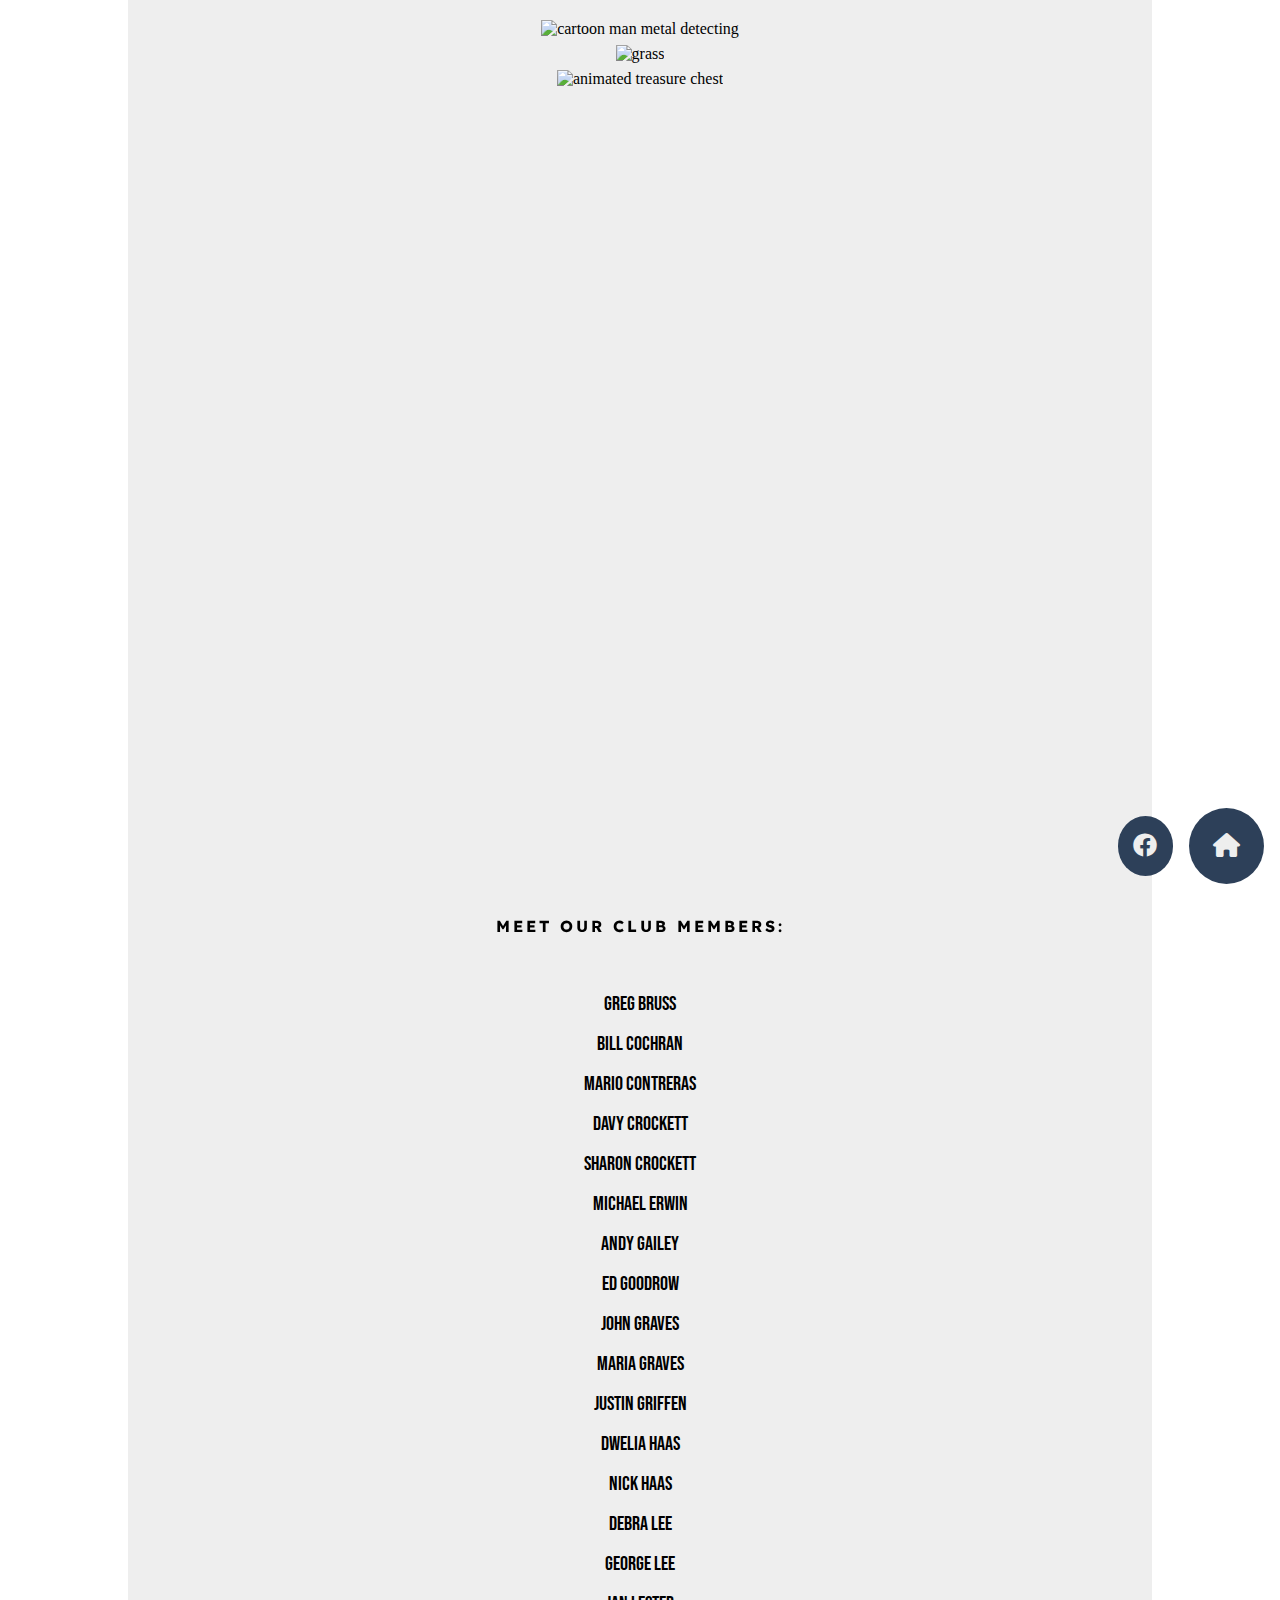
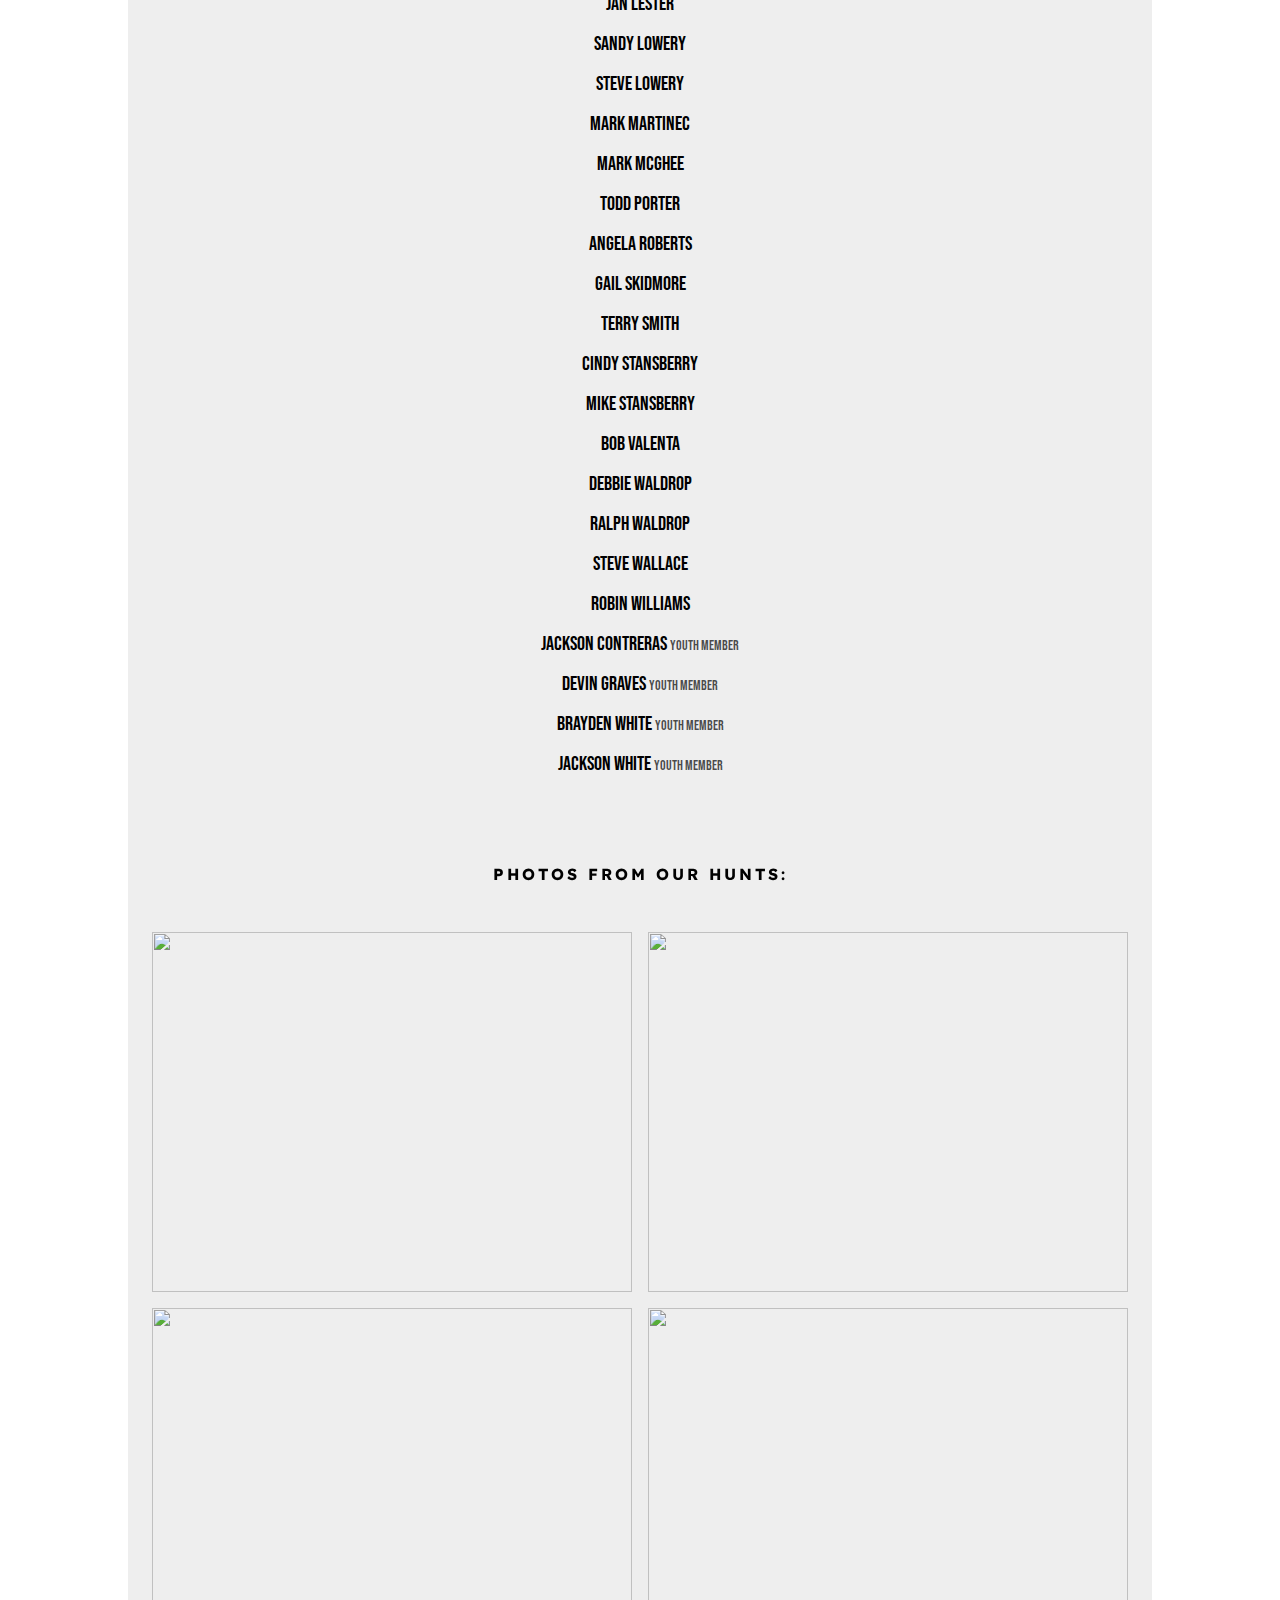
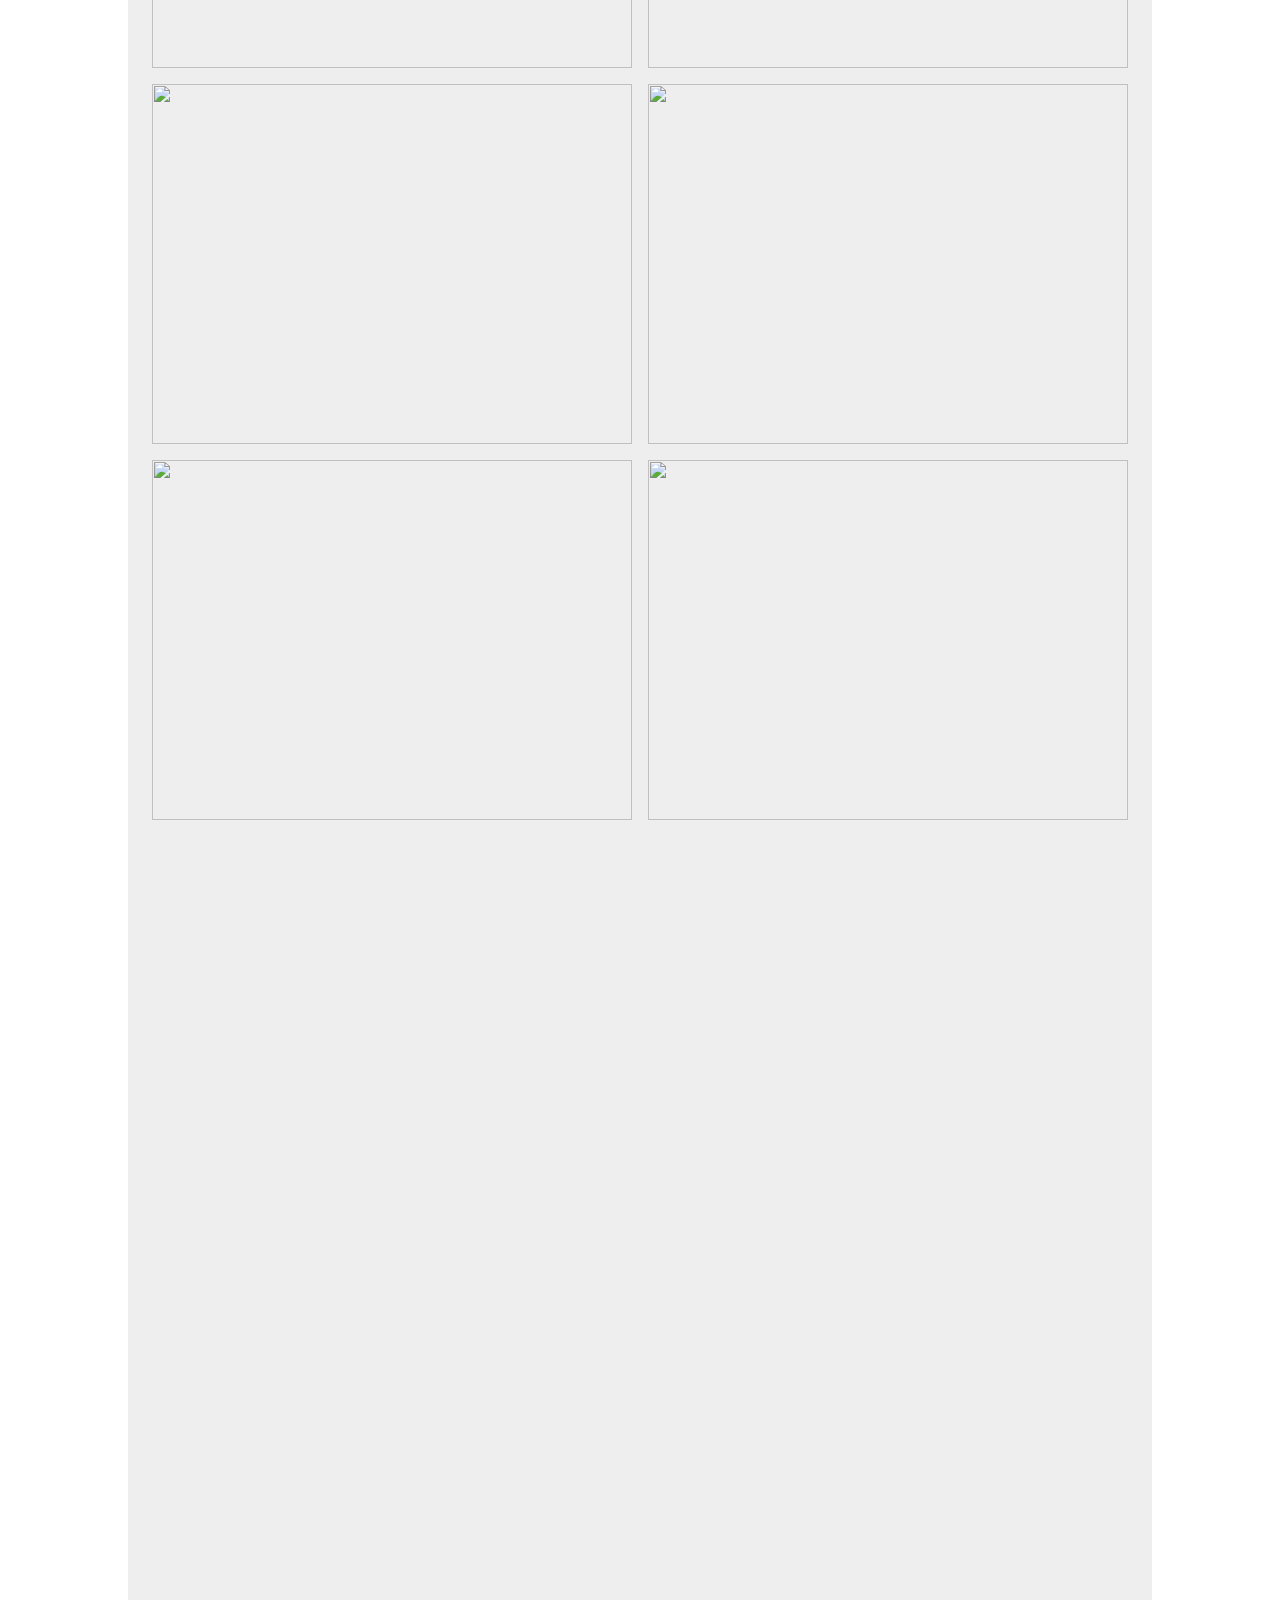
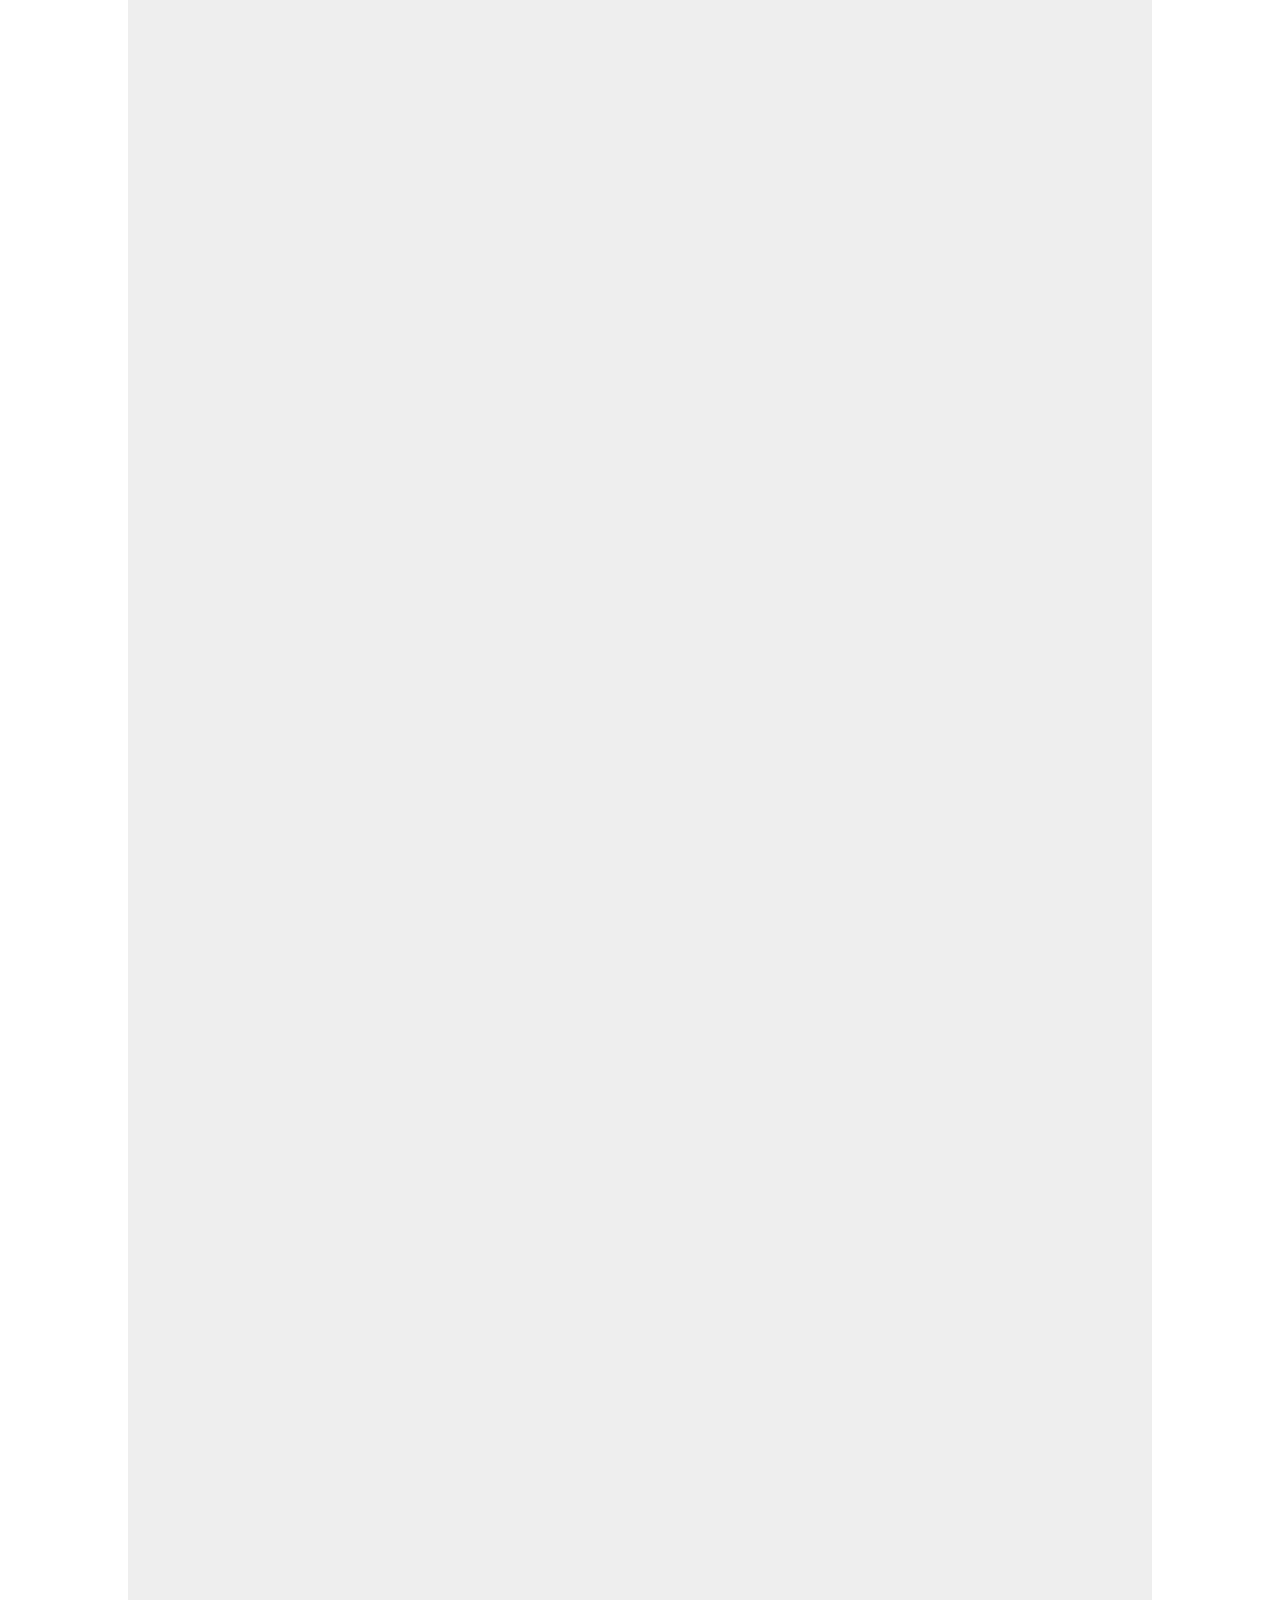
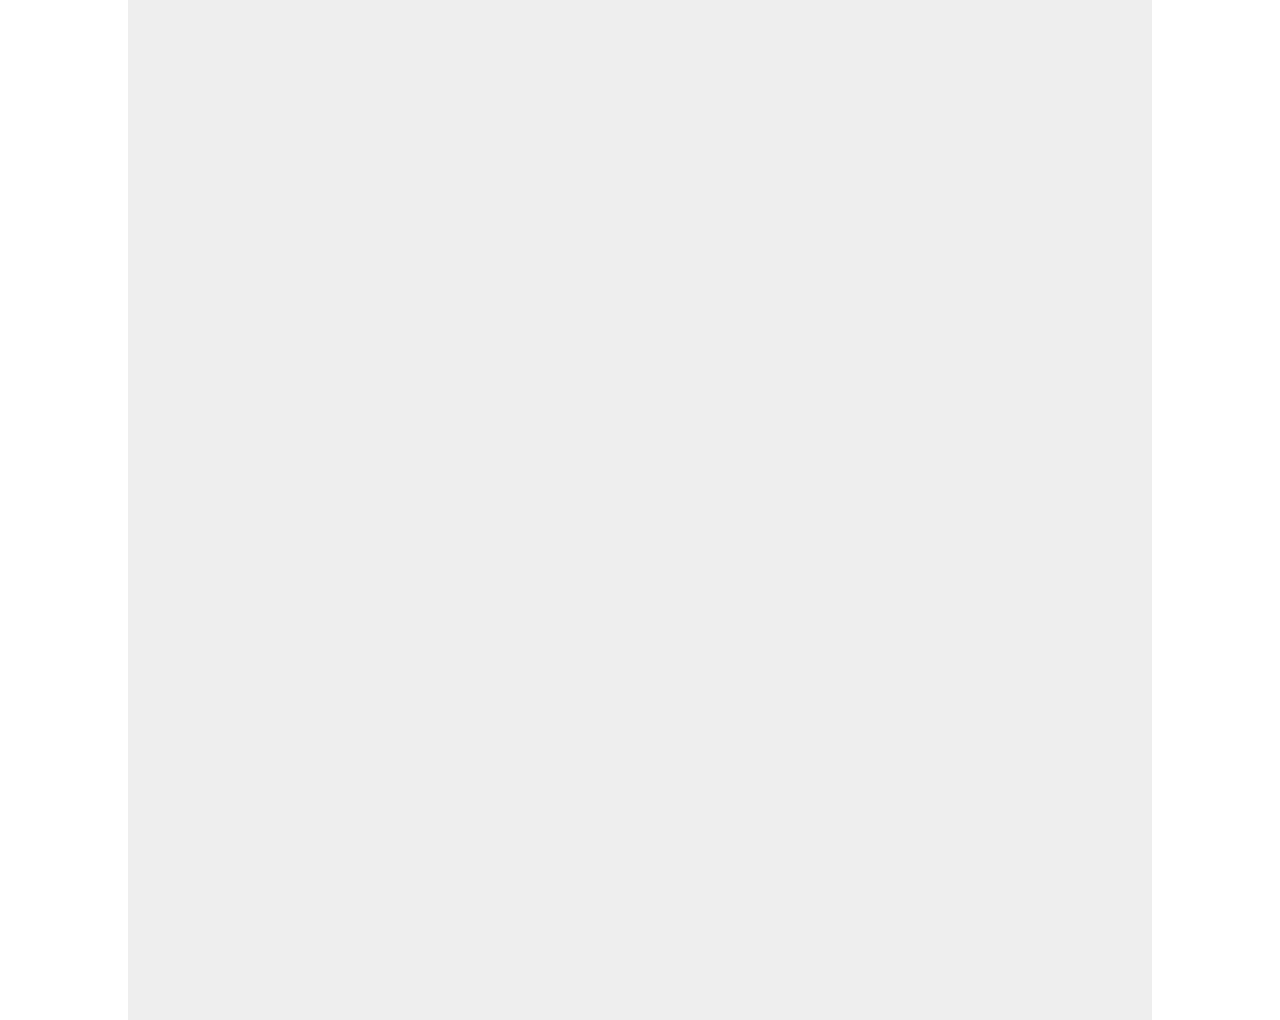
==== club.html @ a3669ec3 "Complete redesign" ====
<!DOCTYPE html>
<html lang="en">
<head>
  <meta charset="UTF-8">
  <meta http-equiv="X-UA-Compatible" content="IE=edge">
  <meta name="viewport" content="width=device-width, initial-scale=1.0">

  <!-- favicon -->
  <link rel="icon" type="image/x-icon" href="media/logo2.jpg">

  <link rel="stylesheet" href="style.css">

  <!-- icons -->
  <link rel="stylesheet" href="https://cdnjs.cloudflare.com/ajax/libs/font-awesome/6.0.0-beta3/css/all.min.css">

  <!-- fonts -->
  <link rel="preconnect" href="https://fonts.googleapis.com">
  <link rel="preconnect" href="https://fonts.gstatic.com" crossorigin>
  <link href="https://fonts.googleapis.com/css2?family=Bebas+Neue&family=Readex+Pro&display=swap" rel="stylesheet">

  <title>ETRACH: Members & Media</title>
</head>
<body>

  <div class="body-wrapper">

    <div class="intro-wrapper">
      <section class="intro-gif">
        <img src="media/digger.gif" alt="cartoon man metal detecting">
        <img src="media/grass.png" alt="grass">
        <img src="media/chest2.gif" alt="animated treasure chest">
      </section>
    
      <nav>
        <button class="pg2-home-btn">
          <a href="index.html"><i class="fas fa-home"></i></a>
        </button>
        <button class="pg2-facebook-btn">
          <a href="https://www.facebook.com/groups/825727047832962/" target="_blank"><i class="fab fa-facebook"></i></a>
        </button>
      </nav>
    </div>

    <section class="members-section">
      <h1>Meet our club members:</h1>
      <ul class="members-list">
        <li>Greg Bruss</li>
        <li>Bill Cochran</li>
        <li>Mario Contreras</li>
        <li>Davy Crockett</li>
        <li>Sharon Crockett</li>
        <li>Michael Erwin</li>
        <li>Andy Gailey</li>
        <li>Ed Goodrow</li>
        <li>John Graves</li>
        <li>Maria Graves</li>
        <li>Justin Griffen</li>
        <li>Dwelia Haas</li>
        <li>Nick Haas</li>
        <li>Debra Lee</li>
        <li>George Lee</li>
        <li>Jan Lester</li>
        <li>Sandy Lowery</li>
        <li>Steve Lowery</li>
        <li>Mark Martinec</li>
        <li>Mark McGhee</li>
        <li>Todd Porter</li>
        <li>Angela Roberts</li>
        <li>Gail Skidmore</li>
        <li>Terry Smith</li>
        <li>Cindy Stansberry</li>
        <li>Mike Stansberry</li>
        <li>Bob Valenta</li>
        <li>Debbie Waldrop</li>
        <li>Ralph Waldrop</li>
        <li>Steve Wallace</li>
        <li>Robin Williams</li>
        <li>Jackson Contreras 
          <span class="youth-member">Youth Member</span>
        </li>
        <li>Devin Graves 
          <span class="youth-member">Youth Member</span>
        </li>
        <li>Brayden White 
          <span class="youth-member">Youth Member</span>
        </li>
        <li>Jackson White 
          <span class="youth-member">Youth Member</span>
        </li>
      </ul>
    </section>

    <section class="photo-section">
      <h1>Photos from our hunts:</h1>
      <div class="photo-gallery">
        <img loading="lazy" src="gallery/5ozsilver.jpg" width="480" height="360" alt="">
        <img loading="lazy" src="gallery/2011coins.jpg" width="480" height="360" alt="">
        <img loading="lazy" src="gallery/coins.png" width="480" height="360" alt="">
        <img loading="lazy" src="gallery/coinscleaned.png" width="480" height="360" alt="">
        <img loading="lazy" src="gallery/eagle-button-front.jpg" width="480" height="360" alt="">
        <img loading="lazy" src="gallery/eagle-button-back.jpg" width="480" height="360" alt="">
        <img loading="lazy" src="gallery/finds.jpg" width="480" height="360" alt="">
        <img loading="lazy" src="gallery/finds2.jpg" width="480" height="360" alt="">
        <img loading="lazy" src="gallery/finds3.jpg" width="480" height="360" alt="">
        <img loading="lazy" src="gallery/finds4.jpg" width="480" height="360" alt="">
        <img loading="lazy" src="gallery/finds5.jpg" width="480" height="360" alt="">
        <img loading="lazy" src="gallery/finds-6.jpg" width="480" height="360" alt="">
        <img loading="lazy" src="gallery/finds7.jpg" width="480" height="360" alt="">
        <img loading="lazy" src="gallery/Nuggets.jpg" width="480" height="360" alt="">
        <img loading="lazy" src="gallery/prehunt.jpg" width="480" height="360" alt="">
        <img loading="lazy" src="gallery/Steve.jpg" width="480" height="360" alt="" class="img-edit-16">
        <img loading="lazy" src="gallery/people1.jpg" width="480" height="360" alt="">
        <img loading="lazy" src="gallery/people2.jpg" width="480" height="360" alt="">
        <img loading="lazy" src="gallery/people3.jpg" width="480" height="360" alt="">
        <img loading="lazy" src="gallery/people4.jpg" width="480" height="360" alt="">
        <img loading="lazy" src="gallery/hunt1.jpg" width="480" height="360" alt="">
        <img loading="lazy" src="gallery/hunt2.jpg" width="480" height="360" alt="">
        <img loading="lazy" src="gallery/people5.jpg" width="480" height="360" alt="">
        <img loading="lazy" src="gallery/people6.jpg" width="480" height="360" alt="">
        <img loading="lazy" src="gallery/hunt3.jpg" width="480" height="360" alt="">
      </div>
    </section>

  </div>

</body>
</html>
---- style.css ----
:root {
  --primary-color: rgb(34, 40, 49);
  --secondary-color: rgb(45, 64, 89);
  --accent-color: rgb(255, 87, 34);
  --highlight-color: #eeeeee;
  --clr-black: #000;
  --primary-font: 'Readex Pro', sans-serif;
  --nametag-font: 'Abril Fatface', cursive;
  --page2-font: 'Bebas Neue', cursive;
}

*,
*::before,
*::after {
  margin: 0;
  padding: 0;
  box-sizing: border-box;
}

.hero {
  position: relative;
  height: 100vh;
  overflow: hidden;
}

.hero::before {
  content: '';
  background: url('media/showcase02.jpg') no-repeat center center/cover;
  position: absolute;
  top: 0;
  left: 0;
  width: 100%;
  height: 100%;
  z-index: -1;
}

.hero-nav {
  display: flex;
  flex-direction: row-reverse;
  align-items: center;
  justify-content: center;
  position: absolute;
  bottom: 2%;
  right: 3%;
}

.hero-nav > button {
  border-radius: 50%;
  background-color: var(--highlight-color);
  border: none;
  margin: 1em 0 0 1em;
}

.hero-nav i {
  color: var(--secondary-color);
}

.hero-nav .home-btn {
  padding: 1em;
  font-size: 1.5rem;
}

.hero-nav .home-btn:hover,
.hero-nav .home-btn:focus {
  transform: scale(.85);
}

.hero-nav .facebook-btn {
  padding: .65em;
  font-size: 1.5rem;
}

.hero-nav .facebook-btn:hover,
.hero-nav .facebook-btn:focus {
  transform: scale(1.25);
}

.hero-intro {
  background: var(--highlight-color);
  border-radius: 7px;
  margin: .5em .3em 0 .3em;
}

.intro-message {
  font-family: 'Source Code Pro', monospace;
  padding: .75em;
  font-size: clamp(.8rem, 2vw, 1rem);
  width: max-content;
  position: relative;
  margin: auto;
}

.intro-message::before,
.intro-message::after {
  content: '';
  position: absolute;
}

/* creating background to run across text */
.intro-message::before {
  top: 0;
  right: 0;
  bottom: 0;
  left: 0;
  background: var(--highlight-color);
  border-radius: 7px;
  animation: typewriter 4s steps(56) 2s forwards;
}

/* creating blinking cursor */
.intro-message::after {
  top: 15%;
  bottom: 15%;
  left: .75em;
  width: 0.125em;
  height: 70%;
  background: black;
  animation: typewriter 4s steps(56) 2s forwards, cursor 500ms steps(56) infinite;
}

@keyframes typewriter {
  to {
    left: 98%;
  }
}

@keyframes cursor {
  to {
    background: transparent;
  }
}

/* media queries for larger screens */
@media (min-width: 840px) {
  .hero-content {
    display: flex;
    align-items: center;
    justify-content: space-between;
  }
  .hero-nav {
    position: static;
    display: flex;
    flex-direction: row;
    align-items: center;
    justify-content: center;
  }
  .hero-intro {
    margin: 0 1.75em 0 1.75em;
  }
}


.about {
  padding: 1em;
  background-color: var(--clr-black);
}

.about-intro {
  font-family: var(--primary-font);
  color: var(--highlight-color);
  font-size: calc(.85rem, 2vw, 1.75rem);
  line-height: 1.6;
  text-align: center;
  margin-top: 2em;
  margin-bottom: clamp(4em, 10vh, 8em);
  padding: clamp(1em, 3vw, 5em);
  border: 4px solid var(--highlight-color);
  position: relative;
}

.about-intro > article > a {
  color: var(--highlight-color);
}

/* to create corner borders */
.about-intro::before,
.about-intro::after {
  content: '';
  display: block;
  position: absolute;
  background-color: var(--clr-black);
}

.about-intro::before {
  top: -0.3em;
  bottom: -0.3em;
  left: 1em;
  right: 1em;
}

.about-intro::after {
  left: -0.3em;
  right: -0.3em;
  top: 1em;
  bottom: 1em;
}

.about-intro > article {
  position: relative;
  z-index: 100;
}
/* end of border styles */

.gallery-arrows {
  display: flex;
  align-items: center;
  justify-content: space-between;
}

.gallery-arrows > button {
  background: transparent;
  border: none;
  cursor: pointer;
}

.gallery-arrows > button > i {
  color: var(--highlight-color);
  font-size: 1.25rem;
}

.gallery-arrows > button > i:hover,
.gallery-arrows > button > i:focus {
  transform: scale(1.1);
}

.gallery-arrows .view-gallery {
  color: var(--highlight-color);
  text-transform: uppercase;
  font-size: .75rem;
  letter-spacing: 2px;
}

.gallery-arrows .view-gallery:hover,
.gallery-arrows .view-gallery:focus {
  color: white;
}

.gallery {
  position: relative;
  overflow: hidden;
  height: 180px;
  margin: 0 auto;
}

.gallery-slide {
  list-style: none;
  position: relative;
  transition: transform 250ms ease-in;
}

.gallery-slide > li {
  position: absolute;
  top: 0;
  bottom: 0;
  padding: 1.25em .3em;
  transition: all 0.7s linear;
}

.gallery-slide > li > img {
  object-fit: cover;
}

.gallery-slide > li > img:hover,
.gallery-slide > li > img:focus {
  transform: scale(1.05);
  transform-origin: bottom;
}

.img-edit-2 {
  object-fit: cover;
  object-position: center 35%;
}

/* section defaults */
.club-officers,
.board-of-directors,
.advertisement,
.resources {
  background-color: var(--highlight-color);
  padding: clamp(2em, 5vw, 6em);
}

/* grid layout from here to bottom of document */
@media (min-width: 1000px) {
  .content-grid {
    display: grid;
    gap: 1em;
    grid-template-columns: repeat(2, 1fr);
    grid-template-areas: 
      "members advertisement"
      "members resources";
    background-color: var(--clr-black);
    padding: 5em 1em 1em 1em;
  }
  .members-container { grid-area: members; }
  .advertisement { grid-area: advertisement; }
  .resources { grid-area: resources; }
}

/* club members section */
.heading {
  text-align: center;
  background-color: var(--clr-black);
  color: var(--highlight-color);
  font-family: var(--primary-font);
  font-size: 1rem;
  text-transform: uppercase;
  letter-spacing: 3px;
  padding: .75em;
  margin: 1em 0;
  transform: skew(20deg);
}

.id-container {
  margin: 1.25em 0;
}

.officer-title {
  color: rgba(0, 0, 0, 0.7);
  text-decoration: underline;
  font-size: 0.9rem;
}

.nametag {
  font-family: var(--nametag-font);
  font-size: max(2.2rem, 3rem);
  color: var(--clr-black);
}

.last-name {
  color: var(--highlight-color);
  -webkit-text-stroke-width: 1px;
  -webkit-text-stroke-color: var(--clr-black);
}

/* amazon advertisement */
.advertisement {
  display: flex;
  flex-direction: column;
  align-items: center;
  justify-content: space-between;
  gap: 2em;
}

.advertisement > p {
  font-family: var(--primary-font);
  font-size: 1.2rem;
  color: var(--clr-black);
  text-align: center;
}

/* resources */
.resource-links {
  display: flex;
  flex-direction: column;
  align-items: center;
  justify-content: space-around;
}

.resource-links > button {
  padding: .75em 1.25em;
  border: none;
  border-radius: 7px;
}

.resource-links > button > a {
  font-family: var(--primary-font);
  font-size: 1.15rem;
  color: var(--primary-color);
  text-decoration: none;
}

.resource-links > button > a:hover {
  text-decoration: underline;
  color: var(--secondary-color);
}

.resource-links > button > a > span > i {
  font-size: 1rem;
  color: var(--primary-color);
  animation: icon 1.5s infinite forwards;
}

.resource-links .icon {
  margin-left: .75em;
}

/* moving resource icon animation */
@keyframes icon {
  0%, 100% {
    transform: translate(0px);
  }
  50% {
    transform: translate(3px);
  }
}


/* club members and media page */
.body-wrapper {
  position: relative;
  overflow: hidden;
}

.body-wrapper::after {
  content: '';
  background: url('media/treasure.jpg') fixed center;
  position: absolute;
  top: 0;
  left: 0;
  width: 100%;
  height: 100%;
  z-index: -1;
}

/* presets */
.body-wrapper h1 {
  font-family: var(--primary-font);
  font-size: 1rem;
  text-align: center;
  text-transform: uppercase;
  letter-spacing: 3px;
  margin-bottom: 3em;
  color: var(--clr-black);
  position: relative;
}

.intro-wrapper,
.members-section,
.photo-section {
  background-color: var(--highlight-color);
}

@media (min-width: 840px) {
  .intro-wrapper,
  .members-section,
  .photo-section {
    max-width: 80%;
    margin: 0 auto;
  }
}

/* intro section */
.intro-wrapper {
  position: relative;
  height: 100vh;
}

.intro-gif {
  display: flex;
  flex-direction: column;
  gap: .45em;
  align-items: center;
  justify-content: center;
  padding: 1.25em;
}

.intro-gif > img {
  max-width: 100%;
}

nav {
  position: fixed;
  inset: auto 1em 1em auto;
  display: flex;
  flex-direction: row-reverse;
  gap: 1em;
  align-items: center;
  justify-content: center;
  max-width: 100%;
}

nav > button {
  border: none;
  border-radius: 50%;
  background-color: var(--secondary-color);
  font-size: 1.5rem;
}

nav > button > a > i {
  color: var(--highlight-color);
}

nav .pg2-home-btn {
  padding: 1em;
}

nav .pg2-home-btn:hover,
nav .pg2-home-btn:focus {
  transform: scale(.85);
}

nav .pg2-facebook-btn {
  padding: .65em;
}

nav .pg2-facebook-btn:hover,
nav .pg2-facebook-btn:focus {
  transform: scale(1.25);
}

/* member list section */
.members-section {
  padding: 1em;
}

.members-list {
  list-style: none;
  text-align: center;
  font-family: var(--page2-font);
  font-size: 1.25rem;
  color: var(--clr-black);
  line-height: 2;
}

.members-list > li > span {
  color:rgba(0, 0, 0, 0.7);
  font-size: .9rem;
}

.photo-section {
  padding: 1em;
}

.photo-section > h1 {
  margin-top: 3em;
}

.photo-gallery {
  display: flex;
  flex-wrap: wrap;
  align-items: center;
  justify-content: center;
  gap: 1em;
}

.img-edit-16 {
  object-fit: cover;
  object-position: center 35%;
}
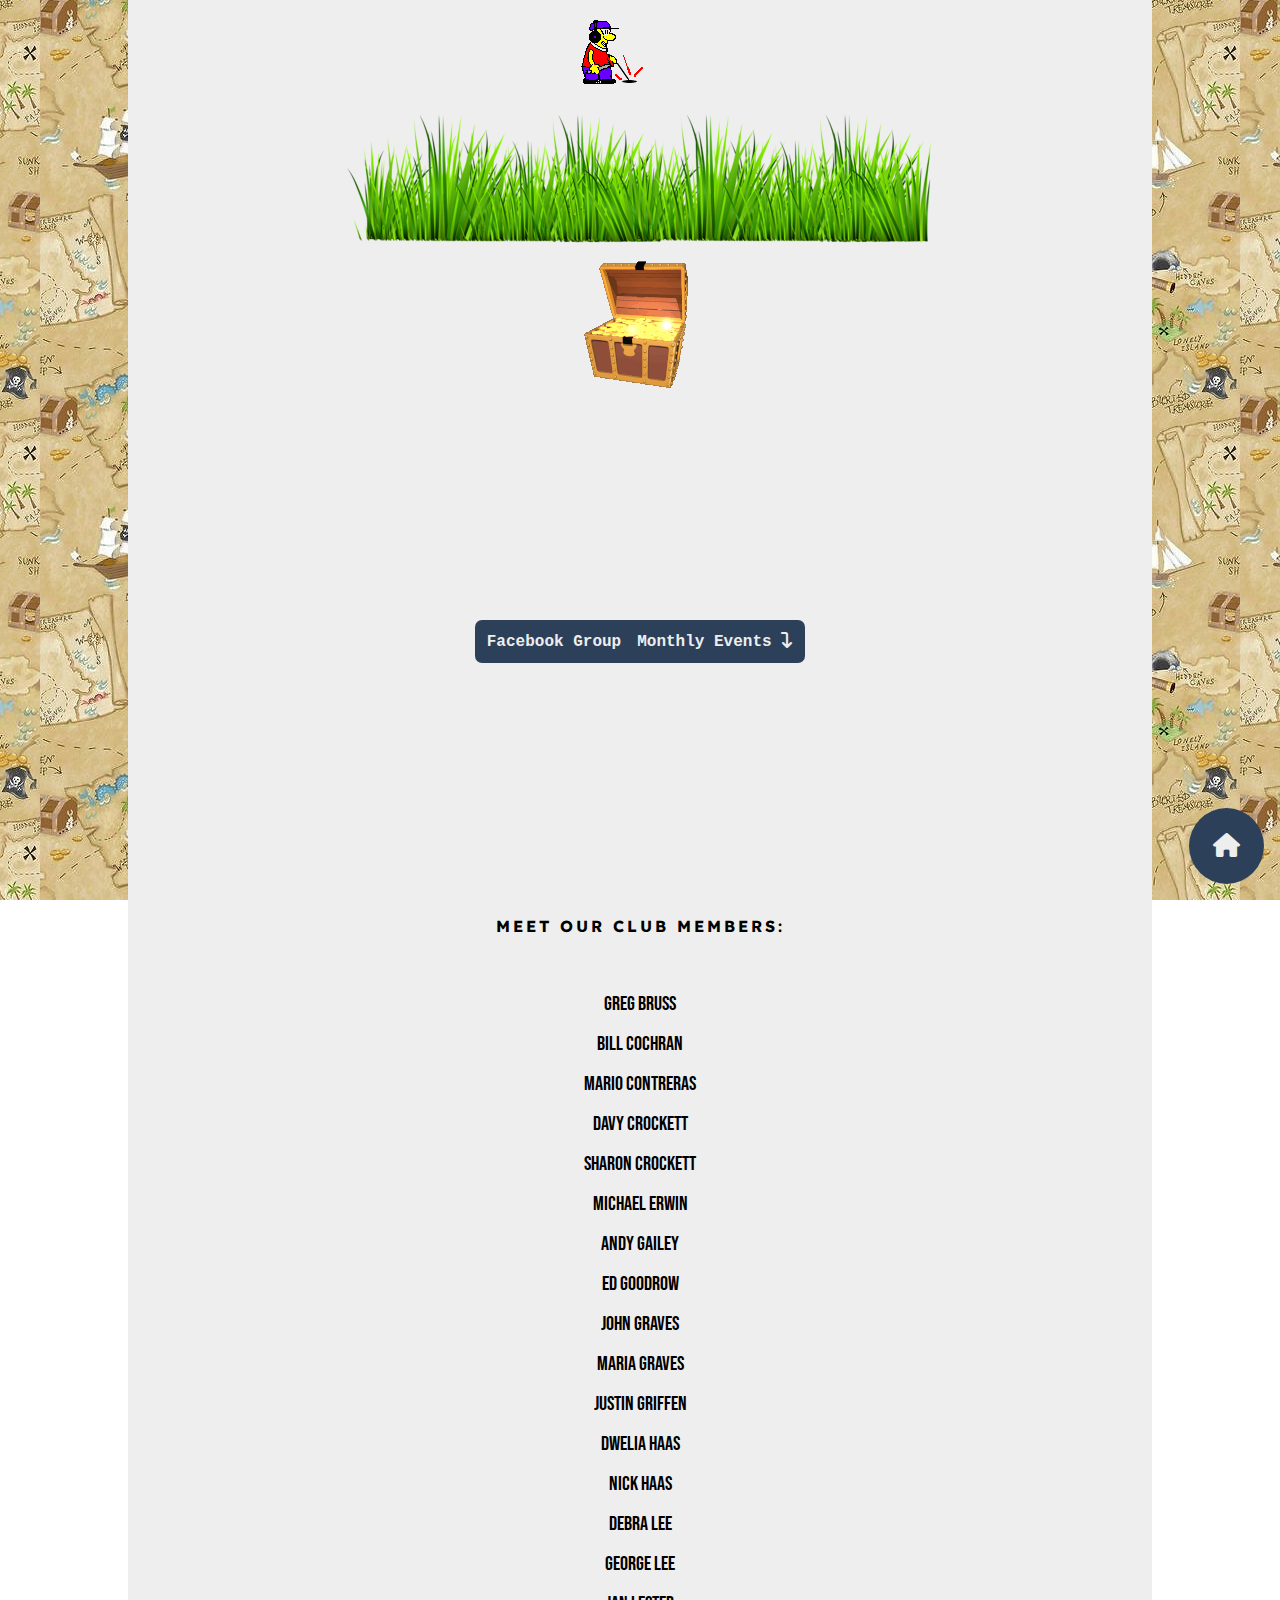
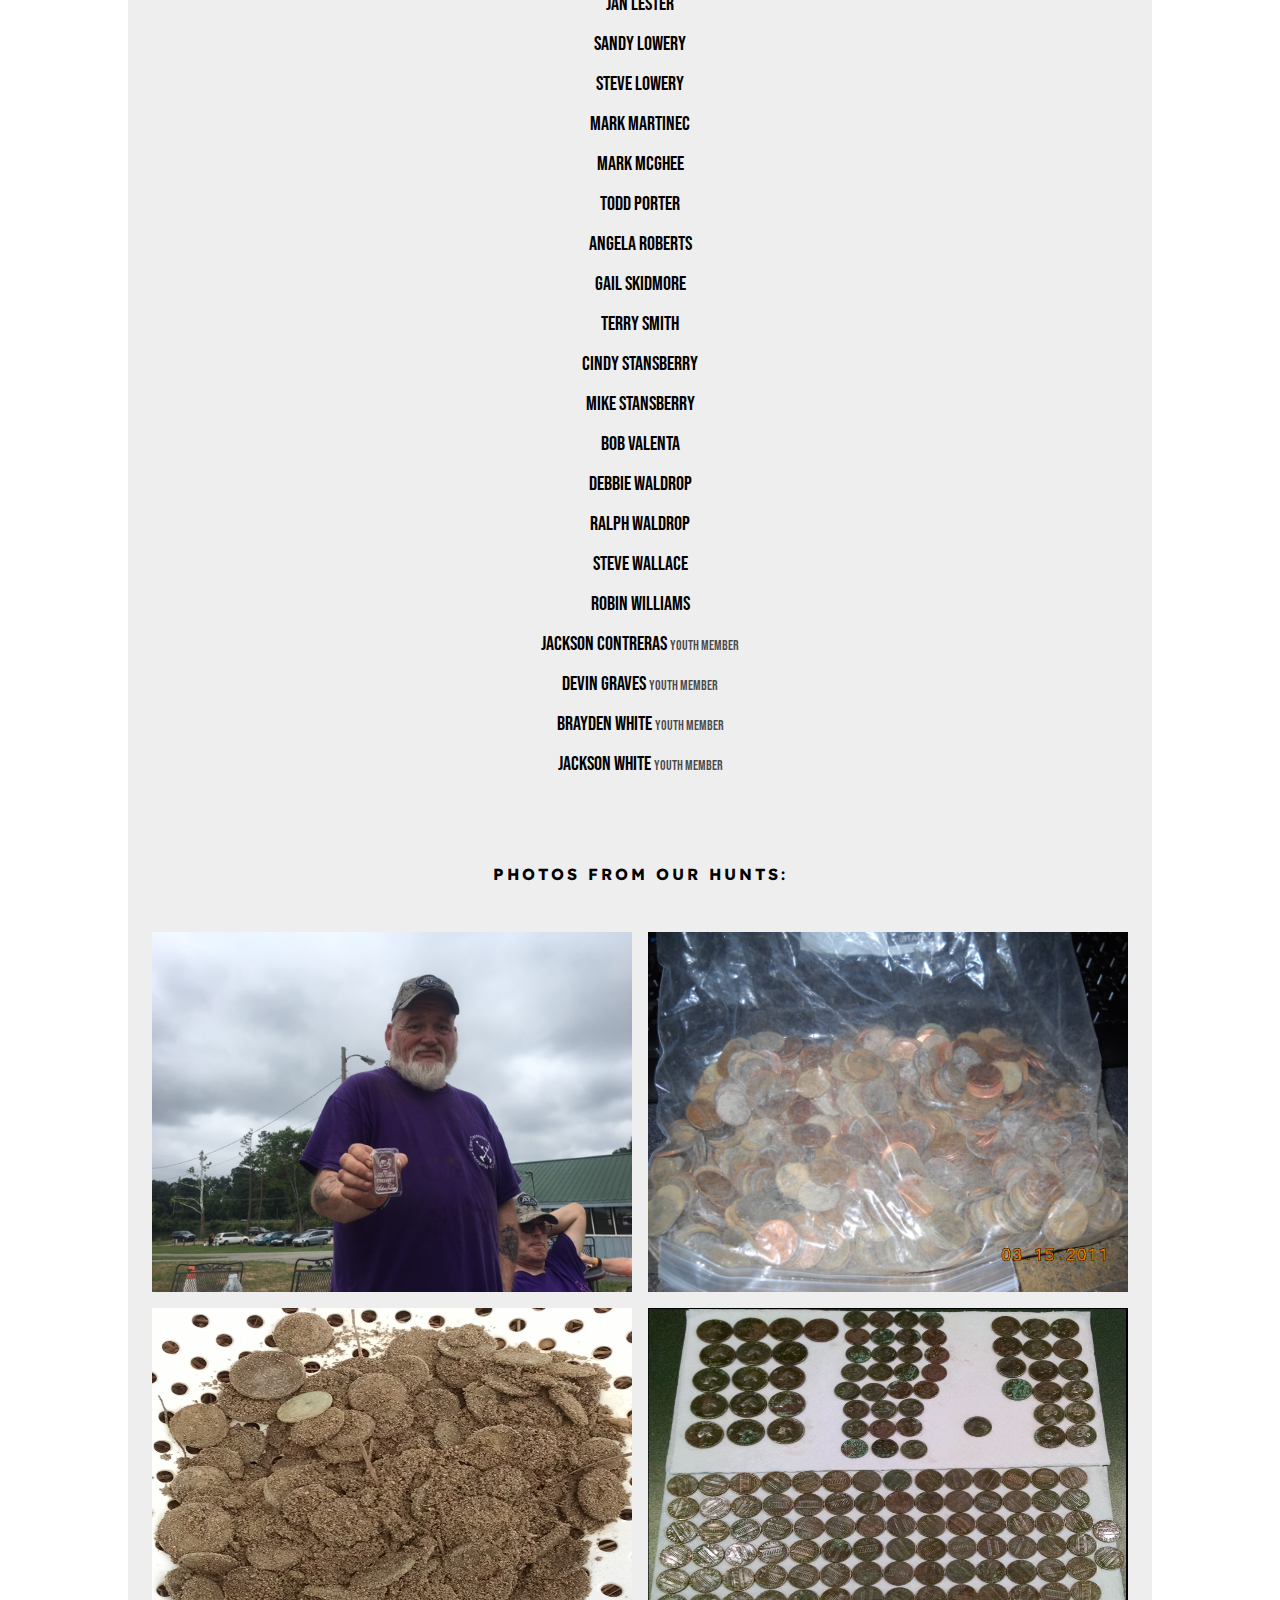
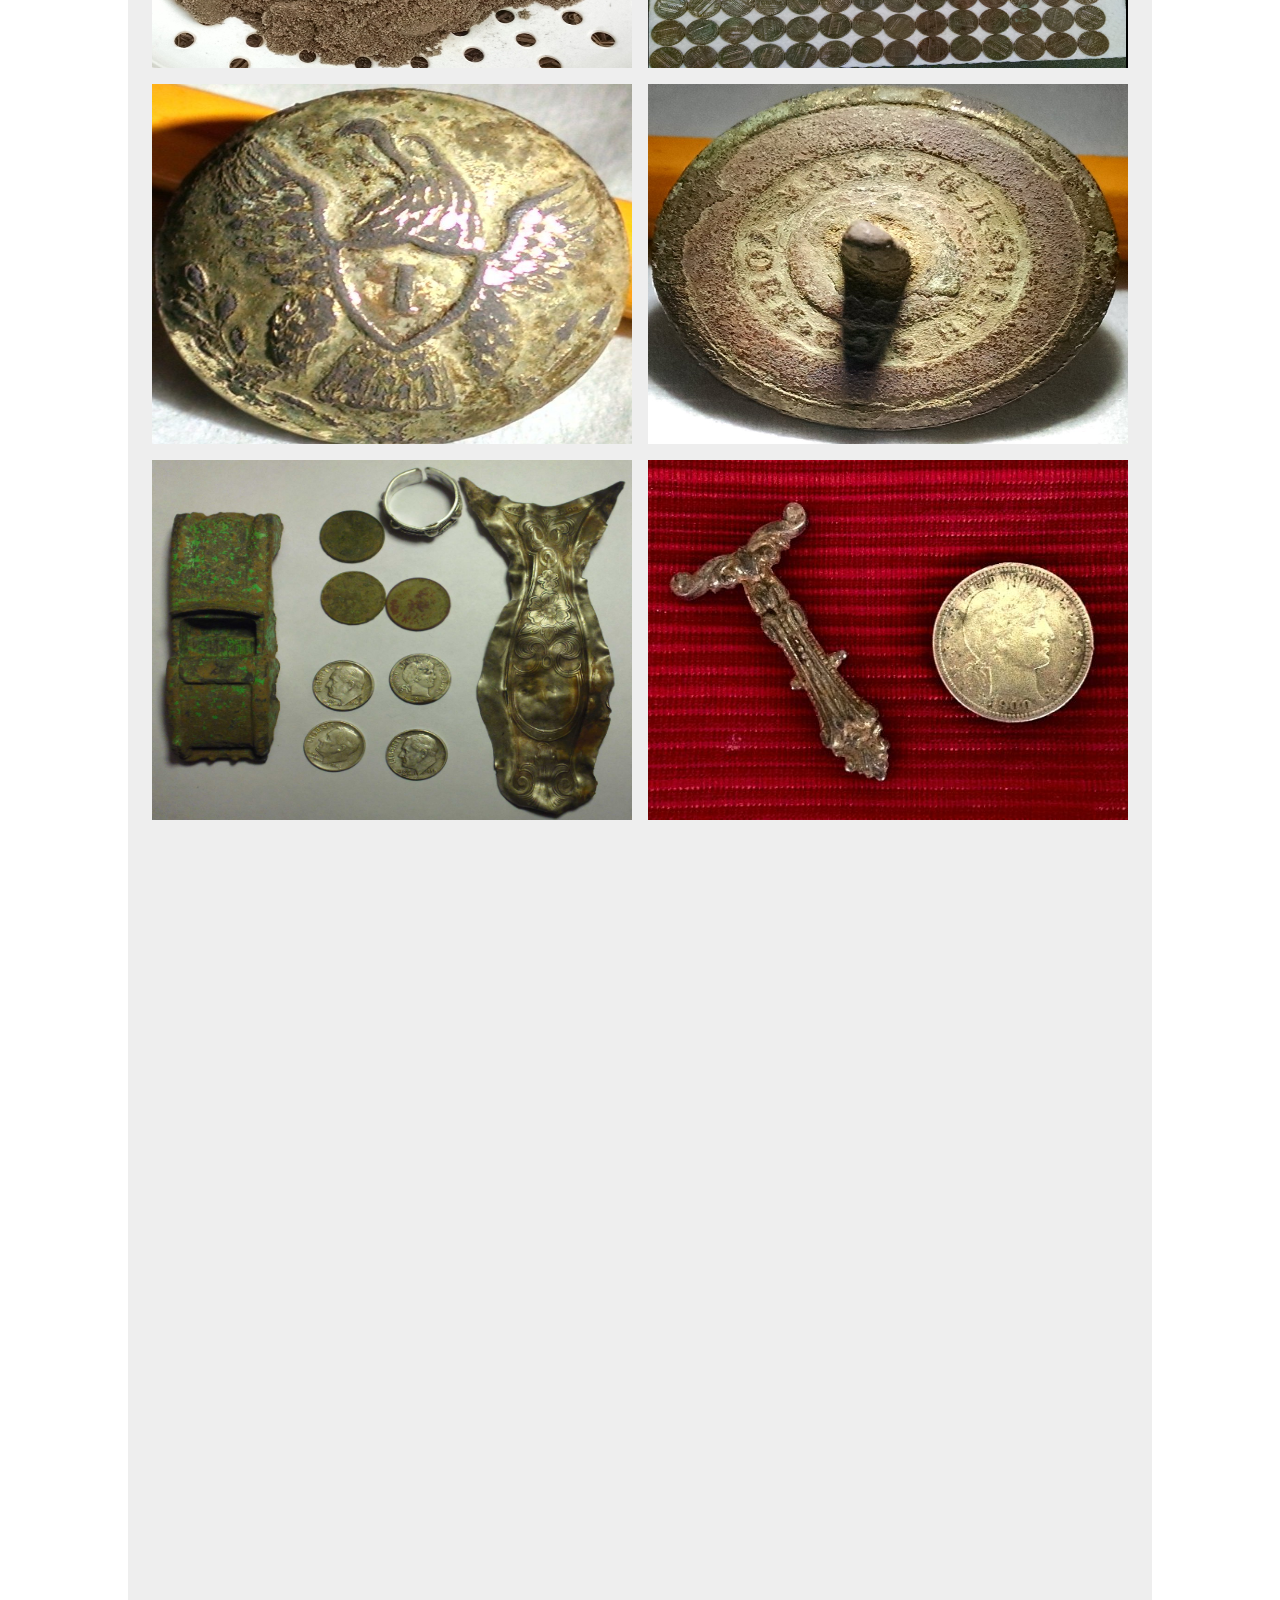
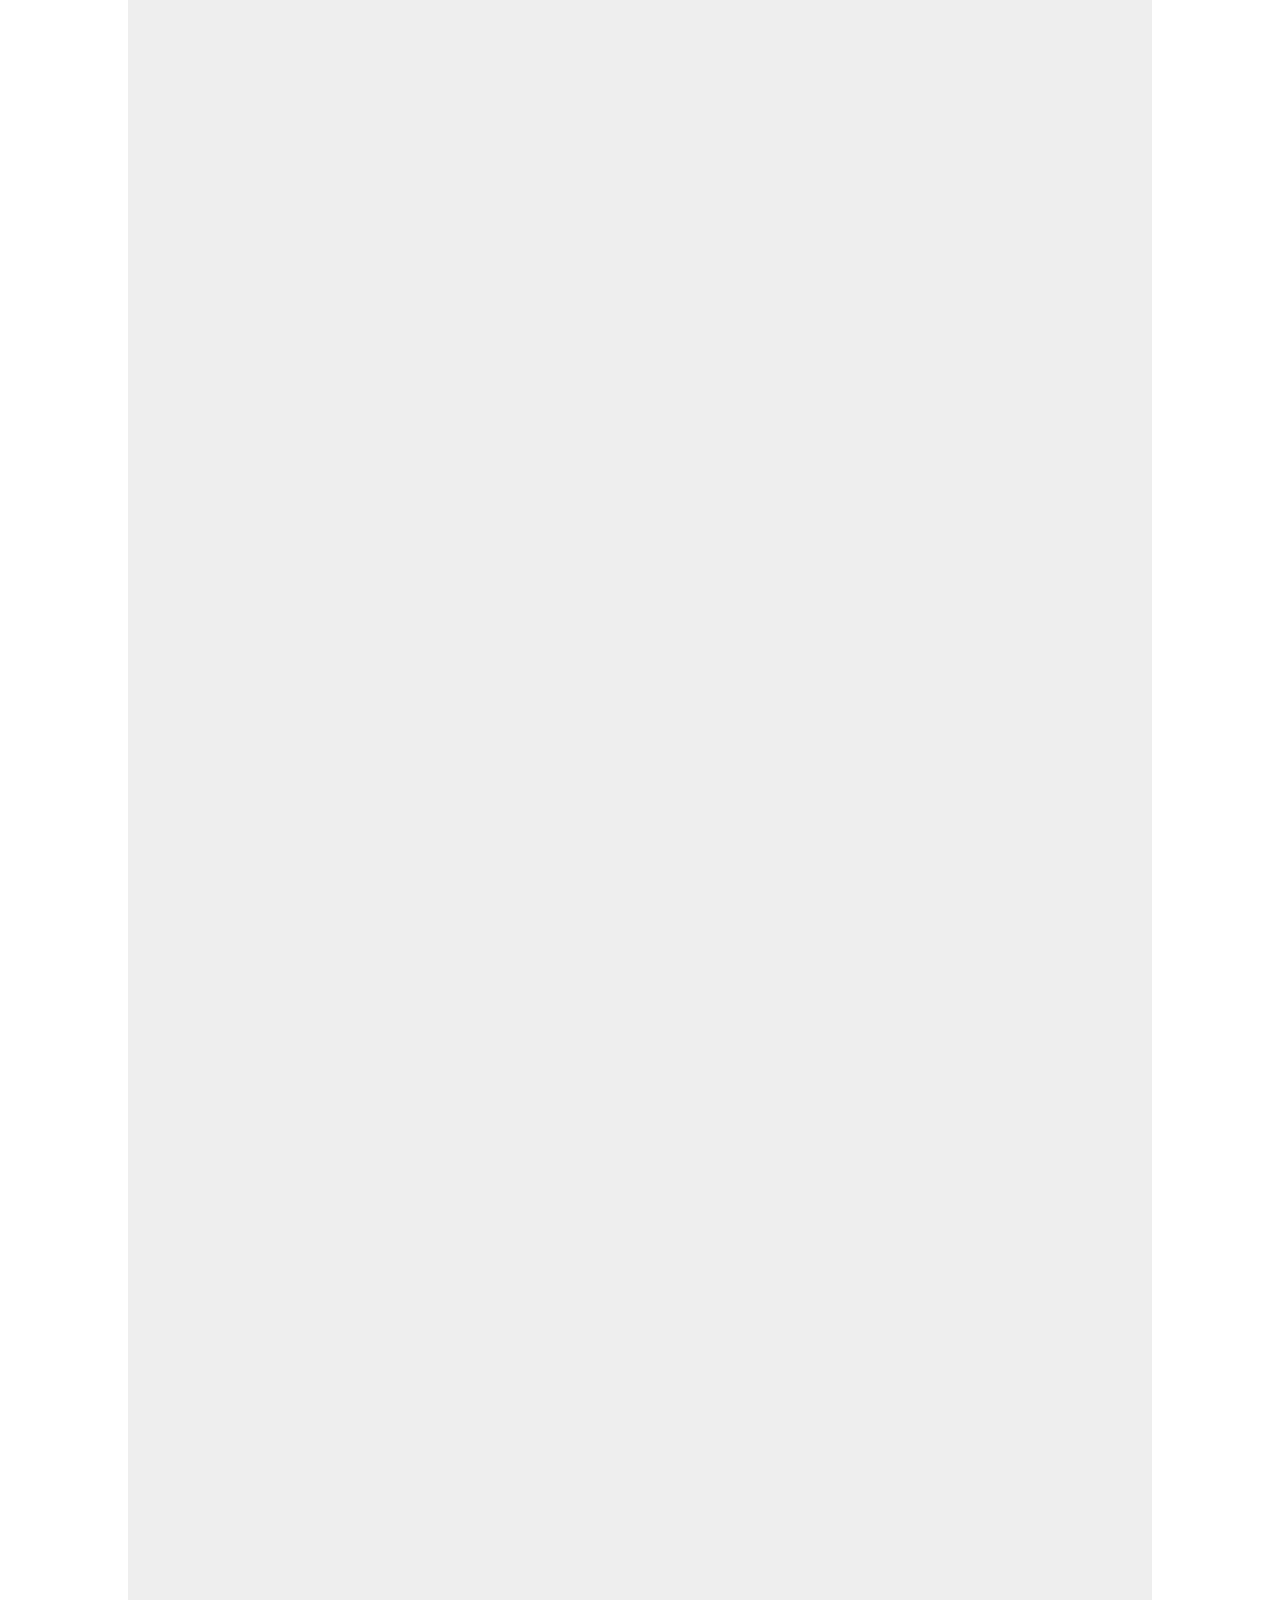
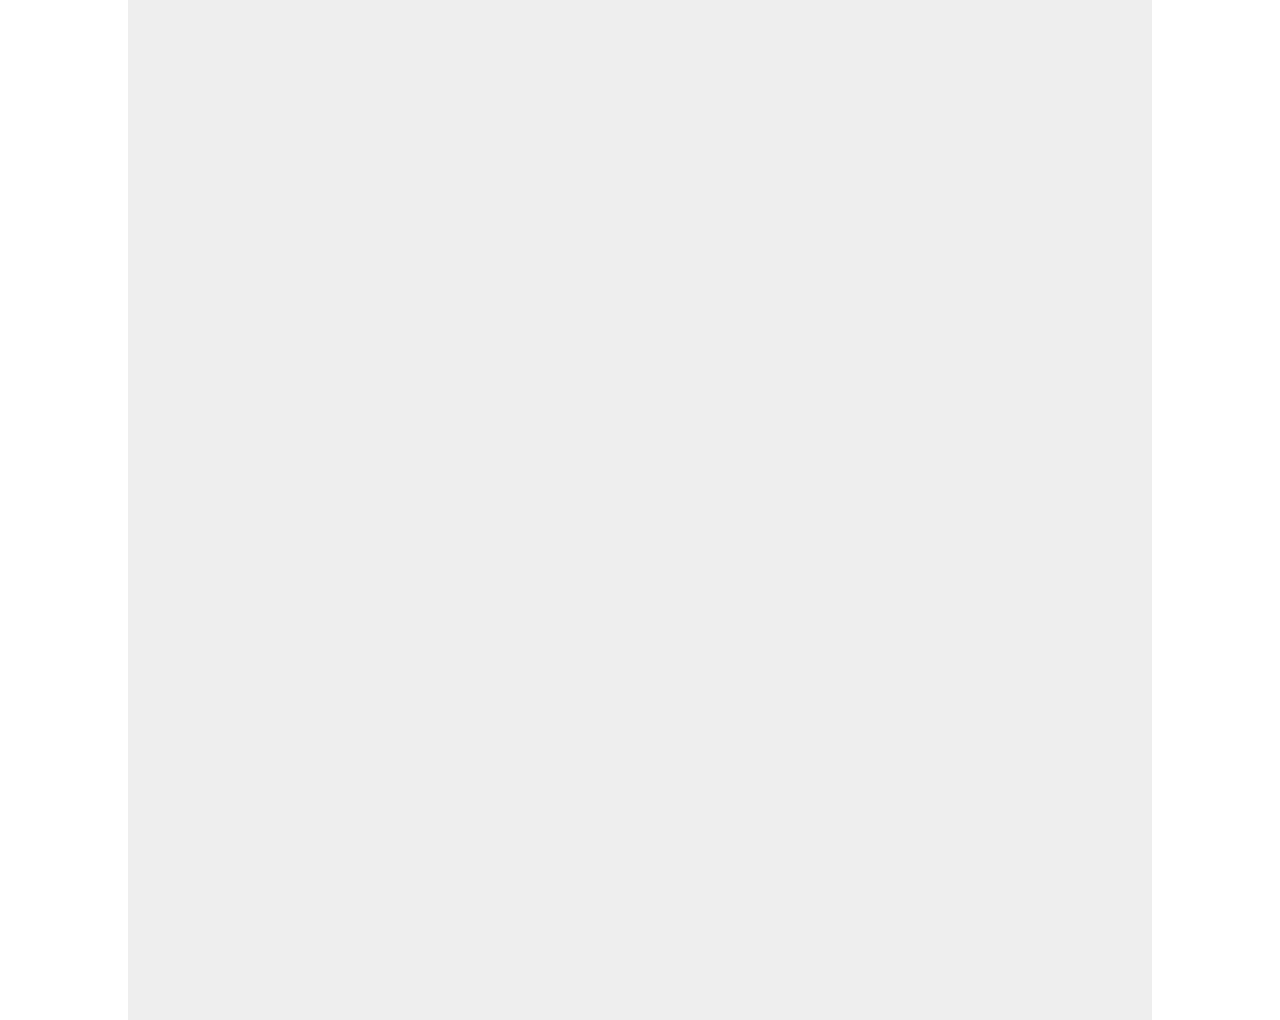
==== commit 98795951: "Add files via upload" ====
--- a/club.html
+++ b/club.html
@@ -6,9 +6,9 @@
   <meta name="viewport" content="width=device-width, initial-scale=1.0">
 
   <!-- favicon -->
-  <link rel="icon" type="image/x-icon" href="media/logo2.jpg">
+  <link rel="icon" type="image/x-icon" href="media/favicon.png">
 
-  <link rel="stylesheet" href="style.css">
+  <link rel="stylesheet" href="club.css">
 
   <!-- icons -->
   <link rel="stylesheet" href="https://cdnjs.cloudflare.com/ajax/libs/font-awesome/6.0.0-beta3/css/all.min.css">
@@ -30,13 +30,35 @@
         <img src="media/grass.png" alt="grass">
         <img src="media/chest2.gif" alt="animated treasure chest">
       </section>
+
+      <div class="hero-nav-wrapper">
+        <div class="hero-nav">
+              
+          <button>
+            <a href="https://www.facebook.com/groups/825727047832962/" target="_blank">Facebook Group</a>
+          </button>
+    
+          <button class="event-menu-open">
+            Monthly Events <i class="fa-solid fa-arrow-turn-down"></i>
+          </button>
+          
+        </div>
+        <div class="event-menu">
+          <button class="event-menu-btn">
+            <a href="etrach_bst.html">Buy, Sell & Trade</a>
+          </button>
+          <button class="event-menu-btn">
+            <a href="january.html">January 2022</a>
+          </button>
+          <button class="event-menu-btn">
+            <a href="february.html">February 2022</a>
+          </button>
+        </div>
+      </div>
     
       <nav>
         <button class="pg2-home-btn">
           <a href="index.html"><i class="fas fa-home"></i></a>
-        </button>
-        <button class="pg2-facebook-btn">
-          <a href="https://www.facebook.com/groups/825727047832962/" target="_blank"><i class="fab fa-facebook"></i></a>
         </button>
       </nav>
     </div>
@@ -123,5 +145,7 @@
 
   </div>
 
+  <script src="main.js"></script>
+
 </body>
 </html>--- a/club.css
+++ b/club.css
@@ -0,0 +1,192 @@
+:root {
+  --primary-color: rgb(34, 40, 49);
+  --secondary-color: rgb(45, 64, 89);
+  --accent-color: rgb(255, 87, 34);
+  --highlight-color: #eeeeee;
+  --clr-black: #000;
+  --primary-font: 'Readex Pro', sans-serif;
+  --nametag-font: 'Abril Fatface', cursive;
+  --page2-font: 'Bebas Neue', cursive;
+}
+
+*,
+*::before,
+*::after {
+  margin: 0;
+  padding: 0;
+  box-sizing: border-box;
+}
+
+.body-wrapper {
+  position: relative;
+  overflow: hidden;
+}
+
+.body-wrapper::after {
+  content: '';
+  background: url('media/treasure.jpg') fixed center;
+  position: absolute;
+  top: 0;
+  left: 0;
+  width: 100%;
+  height: 100%;
+  z-index: -1;
+}
+
+/* presets */
+.body-wrapper h1 {
+  font-family: var(--primary-font);
+  font-size: 1rem;
+  text-align: center;
+  text-transform: uppercase;
+  letter-spacing: 3px;
+  margin-bottom: 3em;
+  color: var(--clr-black);
+  position: relative;
+}
+
+.intro-wrapper,
+.members-section,
+.photo-section {
+  background-color: var(--highlight-color);
+}
+
+@media (min-width: 840px) {
+  .intro-wrapper,
+  .members-section,
+  .photo-section {
+    max-width: 80%;
+    margin: 0 auto;
+  }
+}
+
+/* intro section */
+.intro-wrapper {
+  position: relative;
+  height: 100vh;
+}
+
+.intro-gif {
+  display: flex;
+  flex-direction: column;
+  gap: .45em;
+  align-items: center;
+  justify-content: center;
+  padding: 1.25em;
+}
+
+.intro-gif > img {
+  max-width: 100%;
+}
+
+.hero-nav-wrapper {
+  display: flex;
+  flex-direction: column;
+  align-items: center;
+  justify-content: center;
+  gap: 1em;
+  margin-top: 13em;
+}
+
+.hero-nav,
+.event-menu {
+  display: flex;
+  align-items: center;
+  justify-content: center;
+  gap: 1em;
+  padding: .75em;
+  border-radius: 7px;
+  background-color: var(--secondary-color);
+}
+
+.event-menu {
+  transform: scale(0);
+  transition: transform 1s ease;
+}
+
+.hero-nav > button,
+.event-menu > button {
+  background-color: transparent;
+  border: none;
+  font-family: 'Source Code Pro', monospace;
+  font-size: 1rem;
+  font-weight: bold;
+  cursor: pointer;
+  color: var(--highlight-color);
+}
+
+.hero-nav > button:hover,
+.event-menu > button:hover,
+.hero-nav > button:focus,
+.event-menu > button:focus {
+  text-decoration: underline;
+}
+
+.hero-nav a,
+.event-menu a {
+  text-decoration: none;
+  color: var(--highlight-color);
+}
+
+nav {
+  position: fixed;
+  inset: auto 1em 1em auto;
+  max-width: 100%;
+}
+
+nav > button {
+  border: none;
+  border-radius: 50%;
+  background-color: var(--secondary-color);
+  font-size: 1.5rem;
+  padding: 1em;
+}
+
+nav > button > a > i {
+  color: var(--highlight-color);
+}
+
+nav .pg2-home-btn:hover,
+nav .pg2-home-btn:focus {
+  transform: scale(.85);
+}
+
+/* member list section */
+.members-section {
+  padding: 1em;
+}
+
+.members-list {
+  list-style: none;
+  text-align: center;
+  font-family: var(--page2-font);
+  font-size: 1.25rem;
+  color: var(--clr-black);
+  line-height: 2;
+}
+
+.members-list > li > span {
+  color:rgba(0, 0, 0, 0.7);
+  font-size: .9rem;
+}
+
+.photo-section {
+  padding: 1em;
+}
+
+.photo-section > h1 {
+  margin-top: 3em;
+}
+
+.photo-gallery {
+  display: flex;
+  flex-wrap: wrap;
+  align-items: center;
+  justify-content: center;
+  gap: 1em;
+}
+
+.img-edit-16 {
+  object-fit: cover;
+  object-position: center 35%;
+}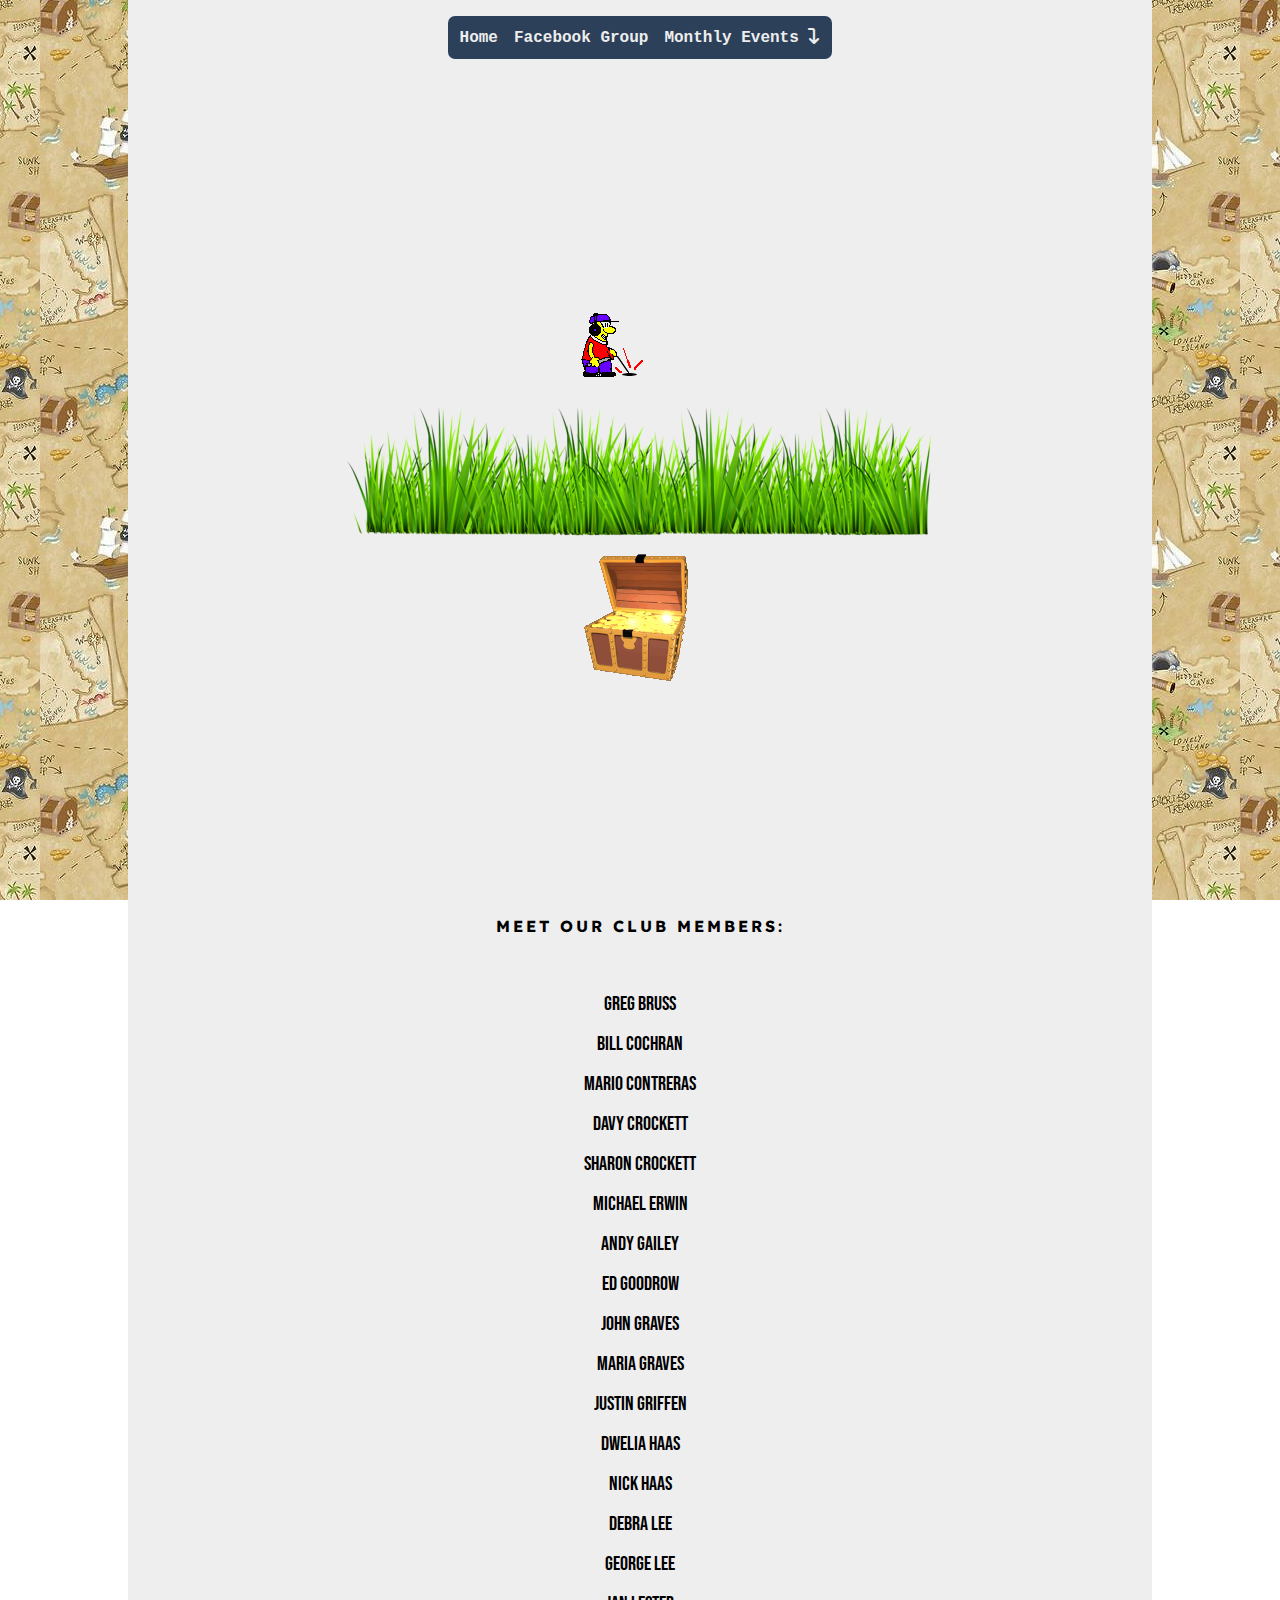
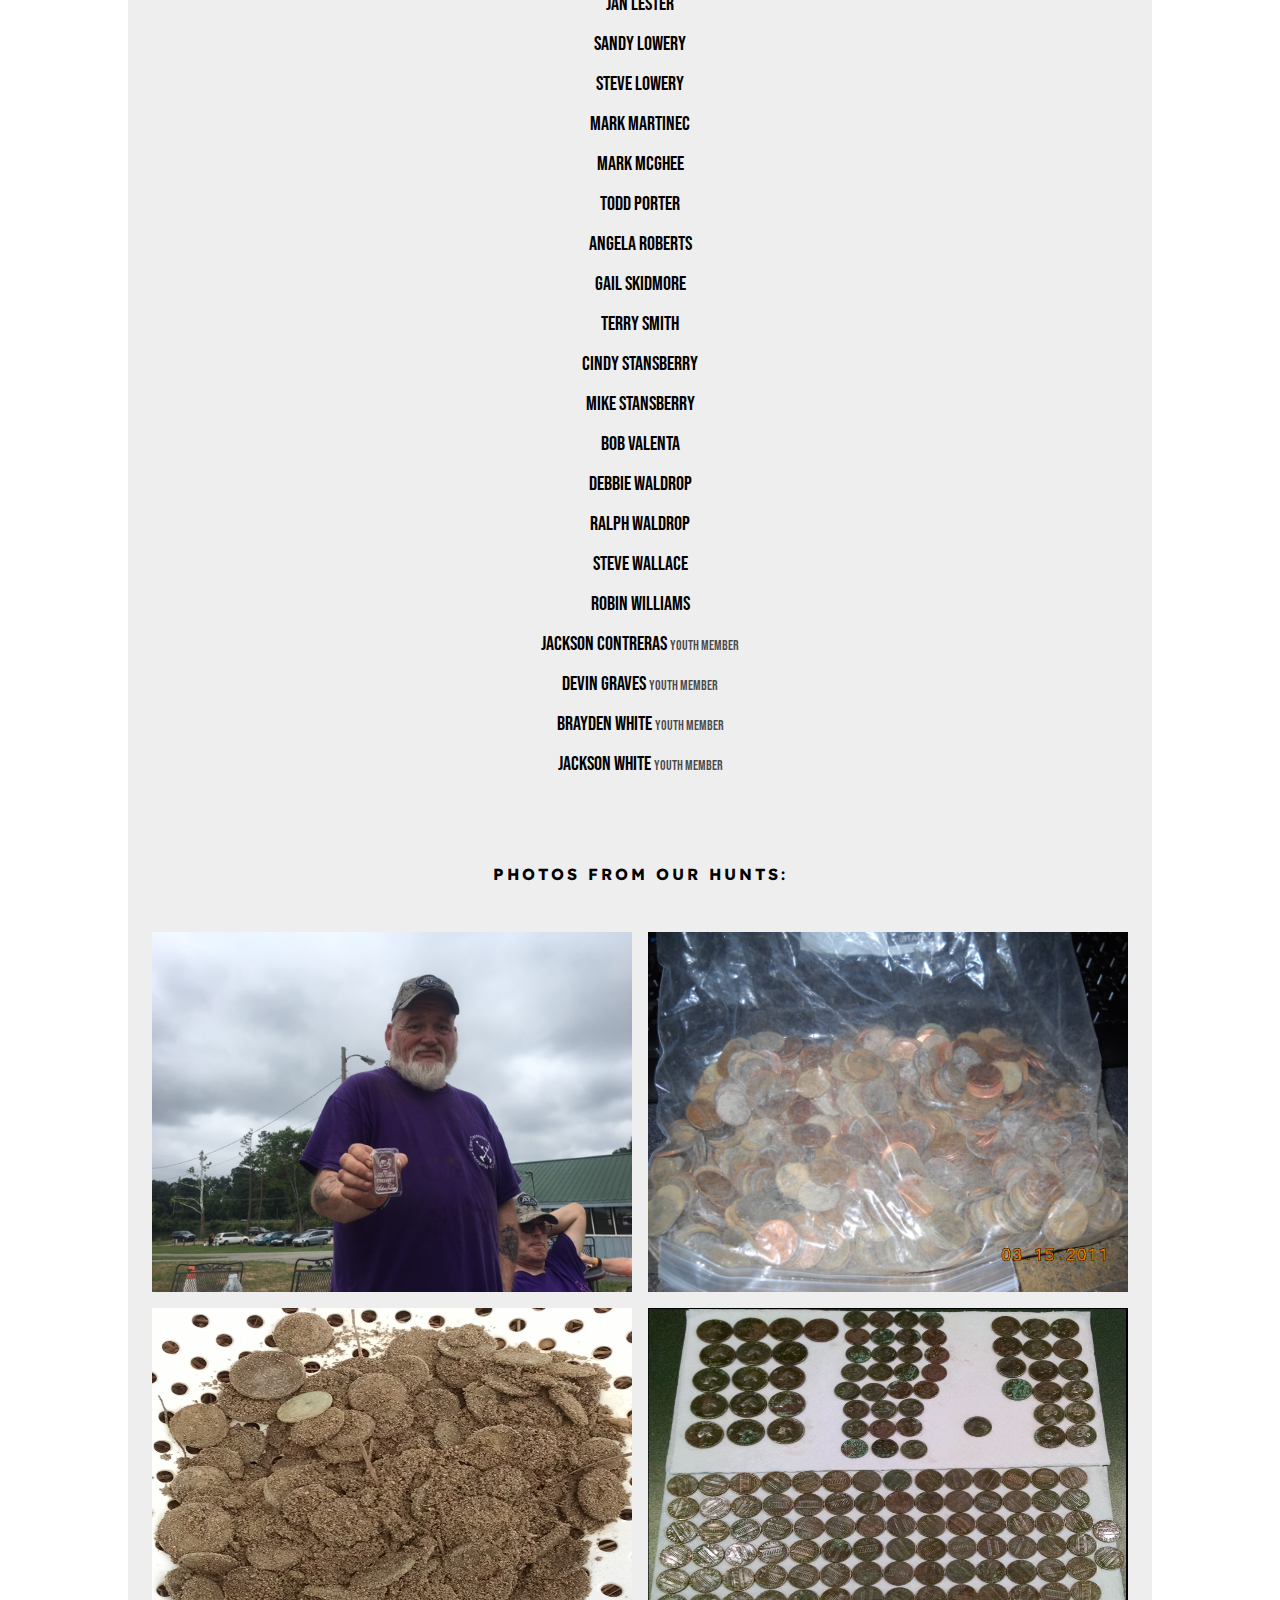
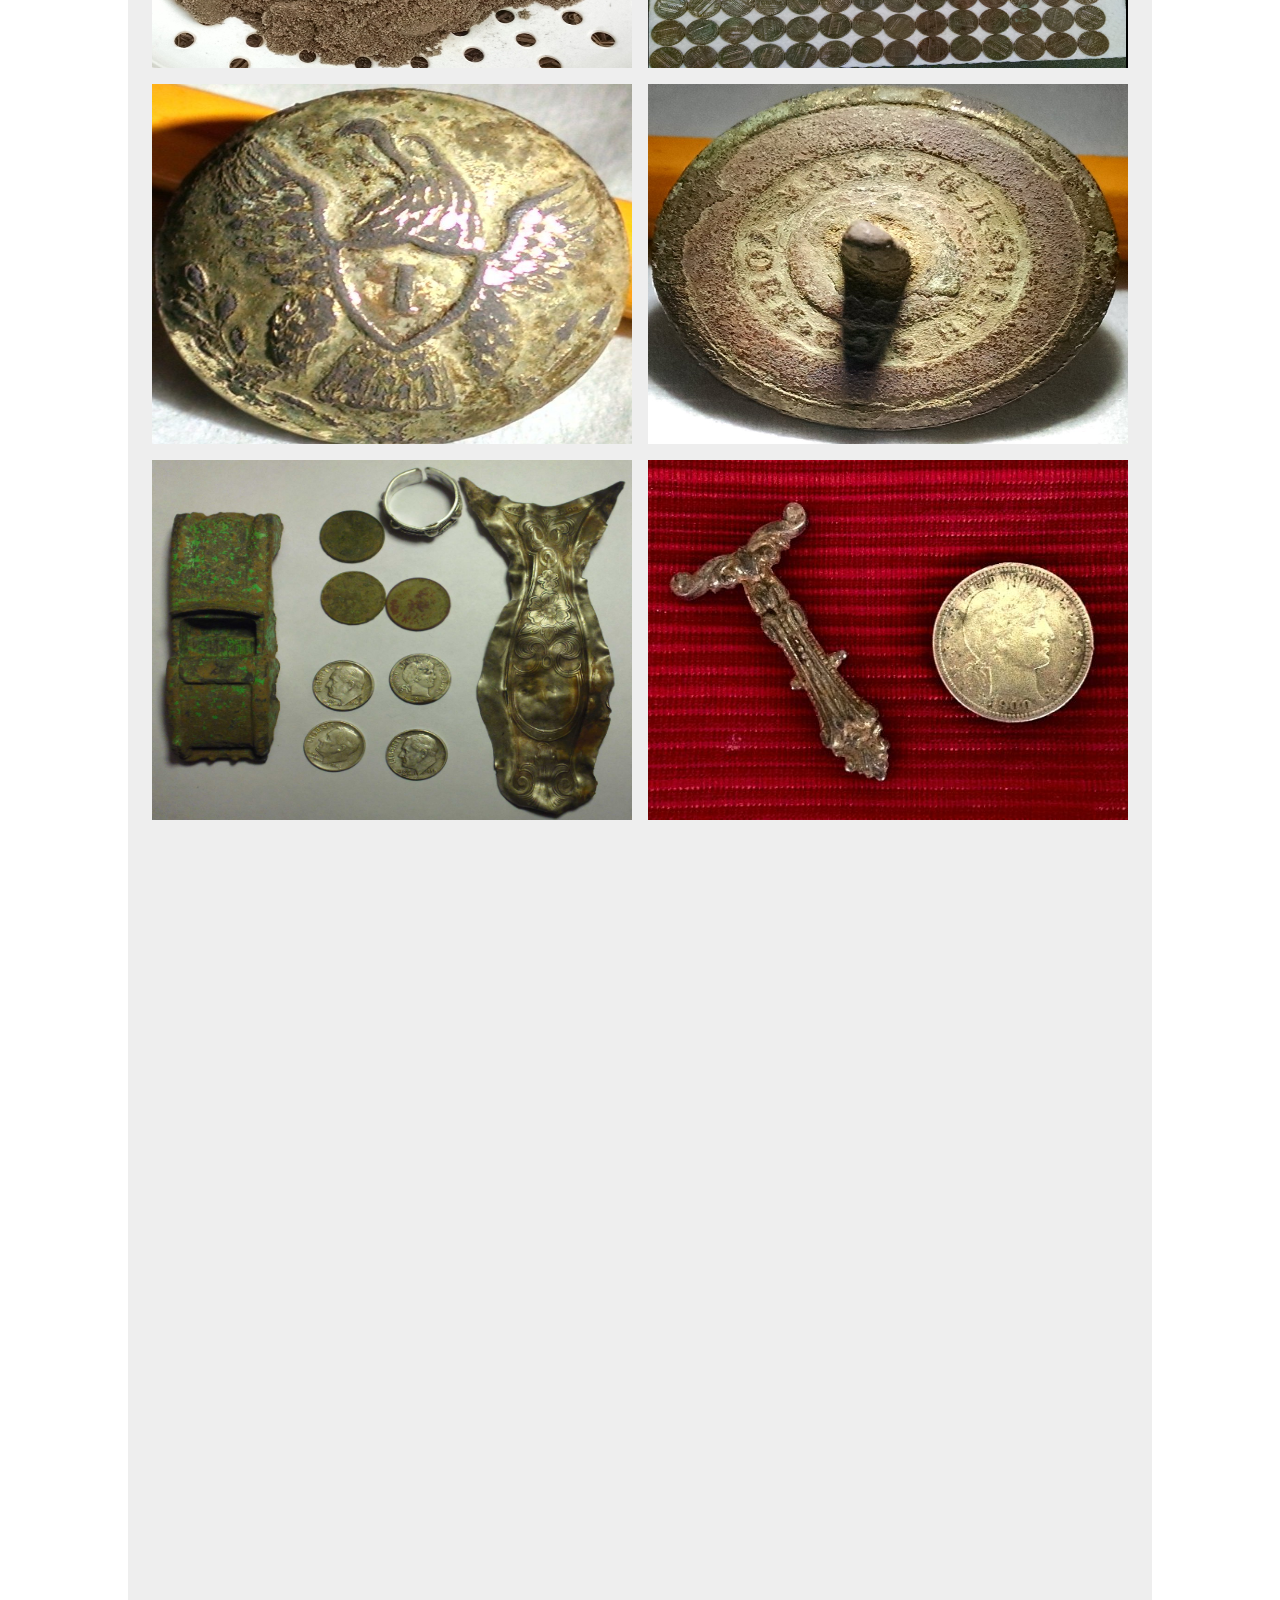
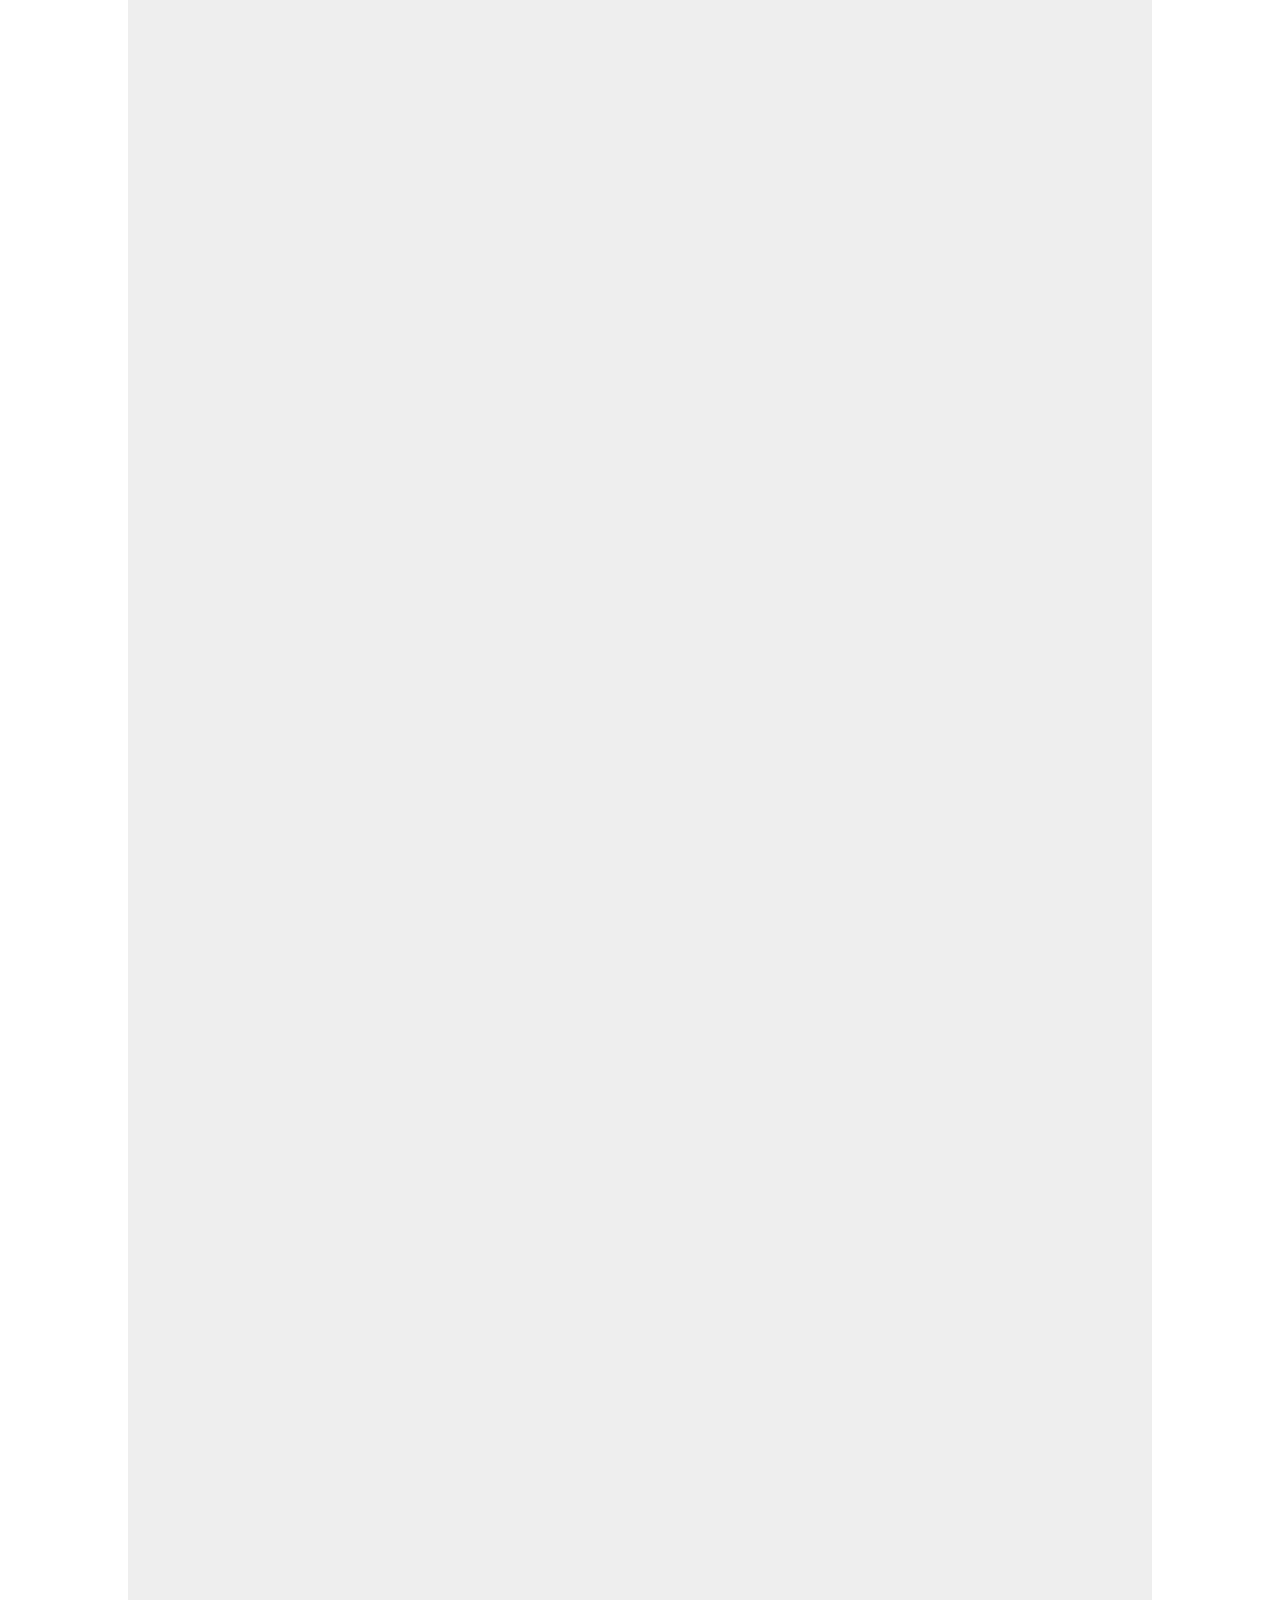
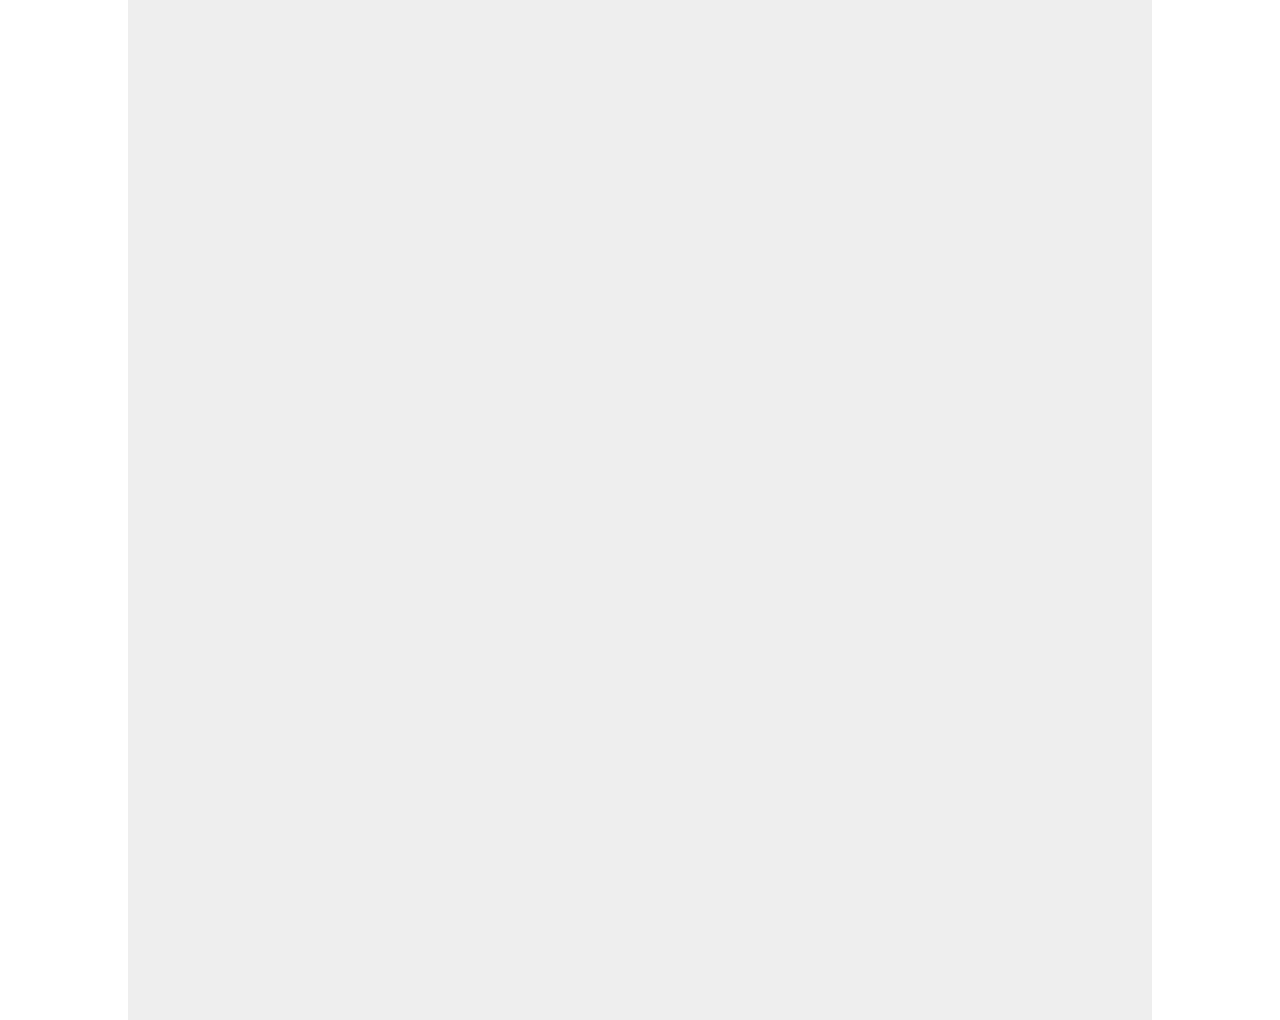
==== commit b234f9c9: "Add files via upload" ====
--- a/club.html
+++ b/club.html
@@ -25,19 +25,15 @@
   <div class="body-wrapper">
 
     <div class="intro-wrapper">
-      <section class="intro-gif">
-        <img src="media/digger.gif" alt="cartoon man metal detecting">
-        <img src="media/grass.png" alt="grass">
-        <img src="media/chest2.gif" alt="animated treasure chest">
-      </section>
 
       <div class="hero-nav-wrapper">
         <div class="hero-nav">
-              
+          <button>
+            <a href="index.html">Home</a>
+          </button>
           <button>
             <a href="https://www.facebook.com/groups/825727047832962/" target="_blank">Facebook Group</a>
           </button>
-    
           <button class="event-menu-open">
             Monthly Events <i class="fa-solid fa-arrow-turn-down"></i>
           </button>
@@ -55,12 +51,39 @@
           </button>
         </div>
       </div>
-    
-      <nav>
-        <button class="pg2-home-btn">
-          <a href="index.html"><i class="fas fa-home"></i></a>
-        </button>
-      </nav>
+
+      <div class="mobile-nav-wrapper">
+        <nav class="mobile-nav">
+          <h1><a href="index.html">ETRACH</a></h1>
+          <button class="mobile-hamburger"><i class="fa-solid fa-bars"></i></button>
+          
+        </nav>
+        <div class="mobile-nav-menu">
+          <div class="menu-page-one">
+            <button class="menu-close"><i class="fa-solid fa-xmark"></i></button>
+            <a href="index.html">Home</a>
+            <a href="club.html">Members & Photos</a>
+            <a href="http://www.facebook.com/groups/825727047832962/" target="_blank" rel="noopener noreferrer">Facebook Group</a>
+            <a href=""></a>
+            <hr>
+            <button class="page-forward">
+              Monthly Events <i class="fa-solid fa-arrow-right-long"></i>
+            </button>
+          </div>
+          <div class="menu-page-two">
+            <button class="page-back"><i class="fa-solid fa-arrow-left-long"></i></button>
+            <a href="etrach_bst.html">Buy, Sell & Trade</a>
+            <a href="january.html">January 2022</a>
+            <a href="february.html">February 2022</a>
+          </div>
+        </div>
+      </div>
+
+      <section class="intro-gif">
+        <img src="media/digger.gif" alt="cartoon man metal detecting">
+        <img src="media/grass.png" alt="grass">
+        <img src="media/chest2.gif" alt="animated treasure chest">
+      </section>
     </div>
 
     <section class="members-section">
@@ -145,7 +168,7 @@
 
   </div>
 
-  <script src="main.js"></script>
+  <script src="menu.js"></script>
 
 </body>
 </html>--- a/club.css
+++ b/club.css
@@ -34,7 +34,8 @@
 }
 
 /* presets */
-.body-wrapper h1 {
+.members-section > h1,
+.photo-section > h1 {
   font-family: var(--primary-font);
   font-size: 1rem;
   text-align: center;
@@ -51,14 +52,7 @@
   background-color: var(--highlight-color);
 }
 
-@media (min-width: 840px) {
-  .intro-wrapper,
-  .members-section,
-  .photo-section {
-    max-width: 80%;
-    margin: 0 auto;
-  }
-}
+
 
 /* intro section */
 .intro-wrapper {
@@ -66,26 +60,13 @@
   height: 100vh;
 }
 
-.intro-gif {
+.hero-nav-wrapper {
   display: flex;
   flex-direction: column;
-  gap: .45em;
-  align-items: center;
-  justify-content: center;
-  padding: 1.25em;
-}
-
-.intro-gif > img {
-  max-width: 100%;
-}
-
-.hero-nav-wrapper {
-  display: flex;
-  flex-direction: column;
   align-items: center;
   justify-content: center;
   gap: 1em;
-  margin-top: 13em;
+  padding: 1em;
 }
 
 .hero-nav,
@@ -102,6 +83,7 @@
 .event-menu {
   transform: scale(0);
   transition: transform 1s ease;
+  margin-bottom: 3em;
 }
 
 .hero-nav > button,
@@ -128,27 +110,124 @@
   color: var(--highlight-color);
 }
 
-nav {
-  position: fixed;
-  inset: auto 1em 1em auto;
+.mobile-nav-wrapper {
+  display: none;
+}
+
+@media (max-width: 840px) {
+  .hero-nav-wrapper {
+    display: none;
+  }
+  .mobile-nav-wrapper {
+    display: block;
+  }
+  .mobile-nav {
+    display: flex;
+    align-items: center;
+    justify-content: space-between;
+    height: 10vh;
+    padding: 0 1em;
+    font-family: 'Source Code Pro', monospace;
+    background-color: var(--secondary-color);
+    position: relative;
+    margin-bottom: 2em;
+  }
+  .mobile-nav > h1 > a {
+    text-decoration: none;
+    color: #fff;
+    letter-spacing: 2px;
+    font-size: 1.35rem;
+  }
+  .mobile-hamburger {
+    color: #fff;
+  }
+  .mobile-nav button,
+  .mobile-nav-menu button {
+    background: transparent;
+    border: none;
+    font-size: 1rem;
+    font-weight: bold;
+    font-family: 'Source Code Pro', monospace;
+    cursor: pointer;
+    padding: 0;
+  }
+  .mobile-nav-menu a {
+    text-decoration: none;
+    font-size: 1rem;
+    color: #000;
+    font-weight: bold;
+    font-family: 'Source Code Pro', monospace;
+  }
+  .mobile-nav-menu {
+    position: absolute;
+    bottom: -1px;
+    right: 0;
+    z-index: 10;
+    height: 90vh;
+    width: 70%;
+    background-color: rgba(255, 255, 255, .9);
+    border-top: 1px solid #fff;
+    transform: translateX(100%);
+    transition: transform .8s linear;
+  }
+  .menu-page-one,
+  .menu-page-two {
+    position: absolute;
+    inset: 0;
+    height: 100%;
+    width: 100%;
+    padding: 2em 1em;
+    display: flex;
+    flex-direction: column;
+    align-items: flex-start;
+    justify-content: flex-start;
+    gap: 1.3em;
+    transition: transform .8s linear;
+  }
+  .menu-page-two {
+    transform: translateX(200%);
+  }
+  .menu-page-one hr {
+    width: 100%;
+    height: 0;
+    border: 1px solid rgba(0, 0, 0, 0.1);
+    text-align: center;
+  }  
+  .page-forward i,
+  .page-back i {
+    animation: icon 1.5s infinite forwards;
+  }
+  @keyframes icon {
+    0%, 100% {
+      transform: translate(0px);
+    }
+    50% {
+      transform: translate(3px);
+    }
+  }
+}
+
+.intro-gif {
+  display: flex;
+  flex-direction: column;
+  gap: .45em;
+  align-items: center;
+  justify-content: center;
+  padding: 1.25em;
+  margin-top: 7em;
+}
+
+.intro-gif > img {
   max-width: 100%;
 }
 
-nav > button {
-  border: none;
-  border-radius: 50%;
-  background-color: var(--secondary-color);
-  font-size: 1.5rem;
-  padding: 1em;
-}
-
-nav > button > a > i {
-  color: var(--highlight-color);
-}
-
-nav .pg2-home-btn:hover,
-nav .pg2-home-btn:focus {
-  transform: scale(.85);
+@media (min-width: 840px) {
+  .intro-wrapper,
+  .members-section,
+  .photo-section {
+    max-width: 80%;
+    margin: 0 auto;
+  }
 }
 
 /* member list section */
